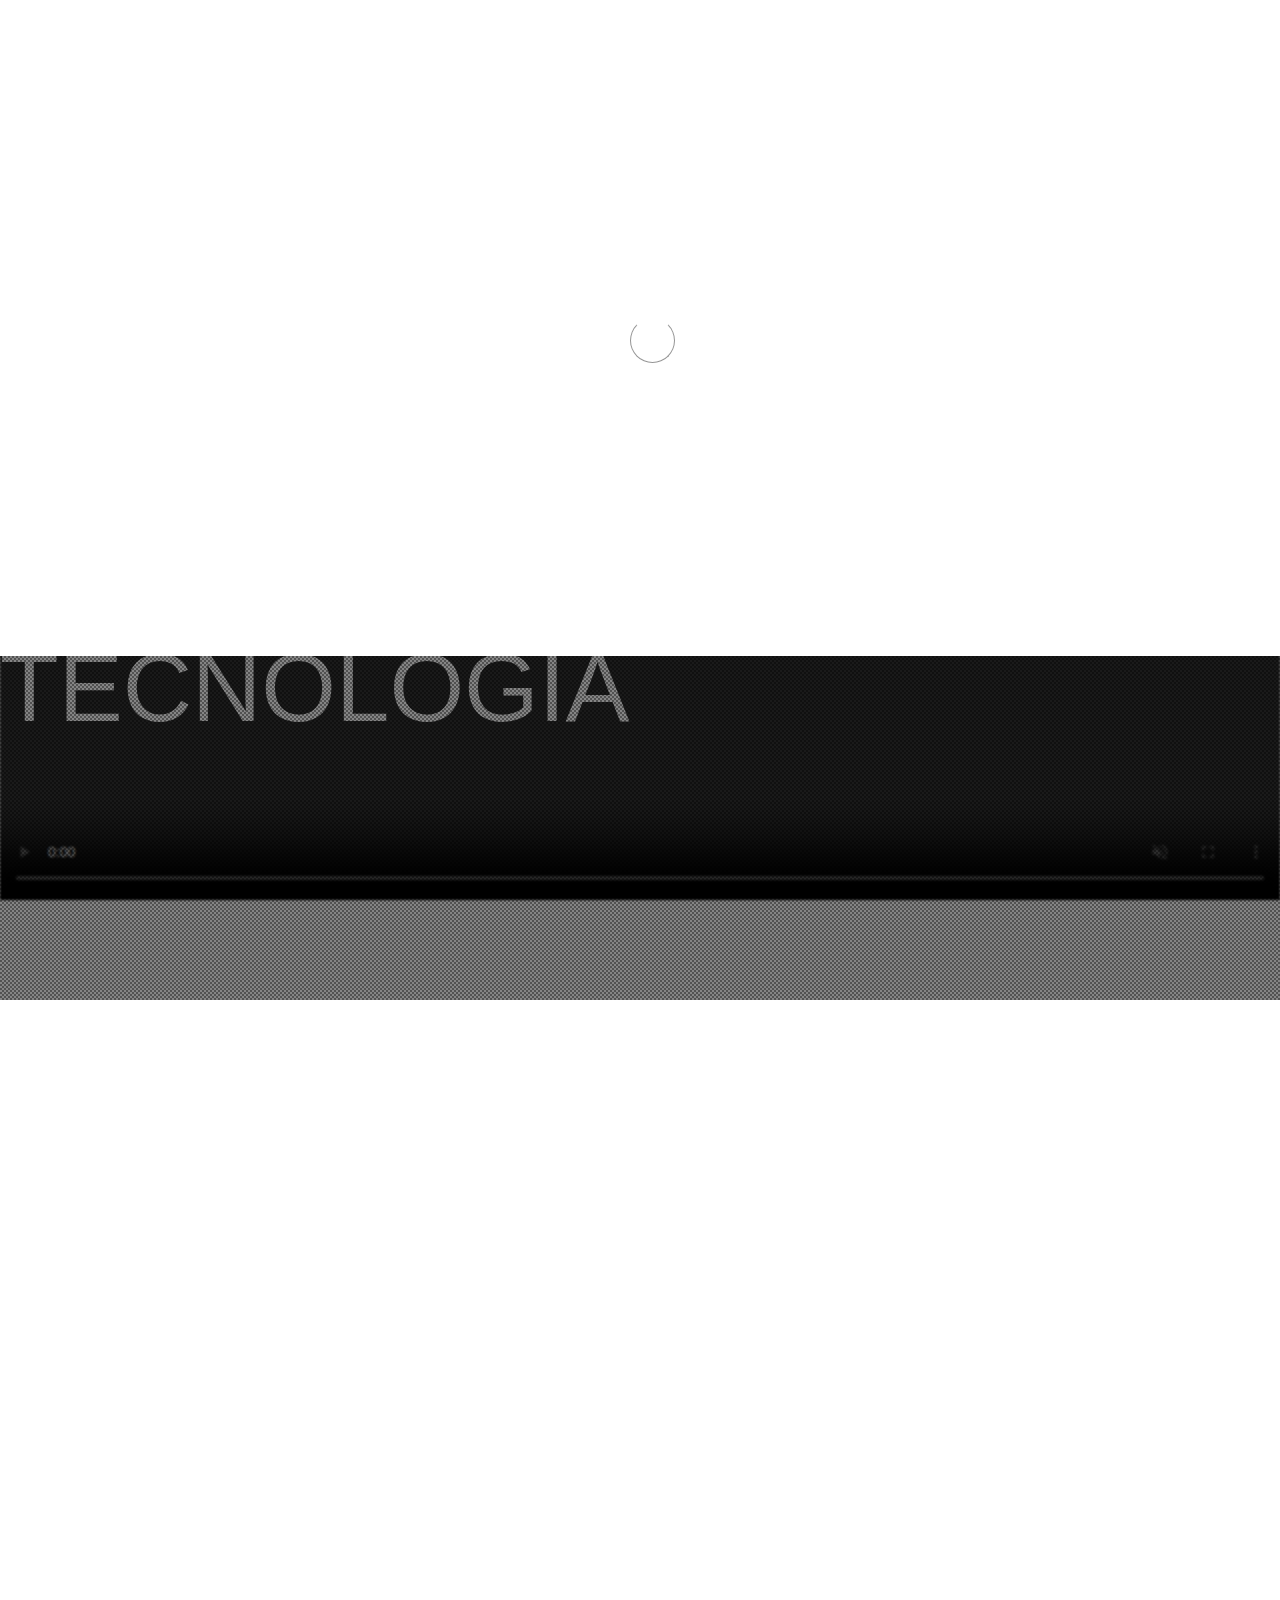
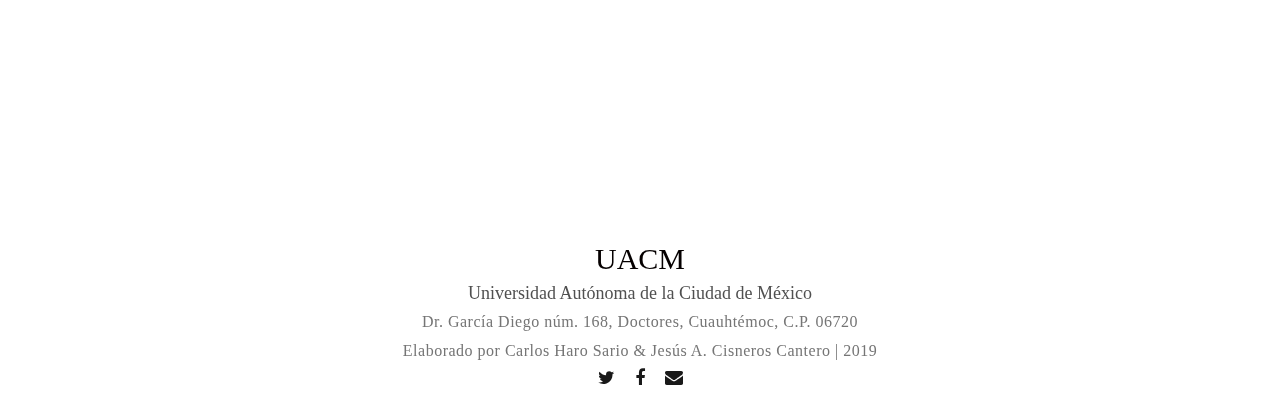
==== index.html @ d878ea9f "first commit" ====
<!DOCTYPE html>
<html lang="es">

<head>
     <title>Colegio de Ciencia y Tecnología</title>
     <!--
UACM | COLEGIO DE CIENCIA Y TECNOLOGÍA
-->
     <meta charset="UTF-8">
     <meta http-equiv="X-UA-Compatible" content="IE=Edge">
     <meta name="description" content="">
     <meta name="keywords" content="">
     <meta name="author" content="">
     <meta name="viewport" content="width=device-width, initial-scale=1, maximum-scale=1">
     <link rel="shortcut icon" href="imagenes/index/icon_uacm1.png" type="image/x-icon">
     <!-------------------------- MAIN CSS --------------------------->
   
     <link rel="stylesheet" href="css/font-awesome.min.css">
     <link rel="stylesheet" href="css/magnific-popup.css">
     <link rel="stylesheet" href="css/owl.theme.css">
     <link rel="stylesheet" href="css/owl.carousel.css">
     <link rel="stylesheet" href="css/estilo.css">
     <link rel="stylesheet" href="css/animacion.css">


</head>

<body>

     <!------------------------ PRE - CARGAR  -------------------------------------->
     <div class="preloader">
          <div class="spinner">
               <span class="sk-inner-circle"></span>
          </div>
     </div>
     <!------------------------ MENU --------------------------------------------->

     <div class="navbar custom-navbar navbar-fixed-top" role="navigation">
          <nav id='cssmenu'>
               <div class="#"><a href="https://www.uacm.edu.mx/"><img src="imagenes/index/logo18.png" class="logo"
                              alt="Portal - Universidad Autónoma de la Cuidad de México"
                              alt="Portal - Universidad Autónoma de la Cuidad de México"
                              title="Portal - UACM (Universidad Autónoma de la Cuidad de México)"></a></div>
               <div id="head-mobile"></div>
               <div class="button"></div>
               <ul>
                    <li><a href='profesores/profesores_investigadores.html'>Profesores - Investigadores</a>
                         <ul>
                              <li><a href='profesores/profesores_avisos.html'>Avisos Profesores</a></li>
                              <li><a href='profesores/profesores_directorio.html'>Directorio de Profesores -
                                        Investigadores</a></li>
                              <li><a href='profesores/profesores_productos_investigacion.html'>Productos de
                                        Investigación</a></li>
                              <li><a href='profesores/profesores_an_sabatico.html'>Año Sabático</a>
                              </li>
                              <li><a href='profesores/profesores_proyectos_investigacion.html'>Proyectos de
                                        Investigación</a>
                                   <ul>
                                        <li><a
                                                  href='profesores/profesores_proyectos_investigacion_convocatoria.html'>Convocatoria</a>
                                        </li>
                                        <li><a href='profesores/profesores_proyectos_investigacion_com_inves.html'>Comisión
                                                  de Investigación</a></li>
                                   </ul>
                              </li>
                              <li><a href='profesores/profesores_seguimiento_requisiciones.html'>Seguimiento a
                                        Requisiciones</a></li>
                              <li><a href='profesores/profesores_control_incidencias.html'>Control de Incidencias</a>
                              </li>
                              <li><a href='profesores/profesores_planes_estudio.html'>Revisión de planes de estudio</a>
                              </li>

                              
                         </ul>
                    </li>
                    <li><a href='estudiantes/estudiantes.html'>Estudiantes</a>
                         <ul>
                              <li><a href='estudiantes/estudiantes_avisos.html'>Avisos Estudiantes</a></li>
                              <li><a href='estudiantes/estudiantes_bec_apoy_extern.html'>Becas y Apoyos Externos</a>
                              </li>
                              <li><a href='estudiantes/estudiantes_titulacion.html'>Oferta Académica y Titulación</a>
                              </li>
                              <li><a href='estudiantes/estudiantes_material_didactico.html'>Material Didáctico</a></li>
                              <li><a href='estudiantes/estudiantes_egresados.html'>Egresados</a></li>
                              
                         </ul>
                    </li>
                    <li><a href='laboratorios/laboratorios.html'>Laboratorios</a>
                         <ul>
                              <li><a href='laboratorios/laboratorios_lab_docencia.html'>Laboratorios de Docencia</a>
                                   <ul>
                                        <li><a href='laboratorios/laboratorios_lab_fisica.html'>Laboratorios de
                                                  Física</a></li>
                                        <li><a href='laboratorios/laboratorios_lab_electronica.html'>Laboratorios de
                                                  Electrónica</a></li>
                                        <li><a href='laboratorios/laboratorios_lab_potencia.html'>Laboratorios de
                                                  Potencia</a></li>
                                        <li><a href='laboratorios/laboratorios_lab_informatica.html'>Laboratorios de
                                                  Informática</a></li>
                                   </ul>
                              </li>
                              <li><a href='laboratorios/laboratorios_lab_investigacion.html'>Laboratorios de
                                        Investigación</a>
                                   <ul>
                                        <li><a href='laboratorios/laboratorios_lab_genomicas.html'>Laboratorio de
                                                  Genómicas</a></li>
                                        <li><a href='laboratorios/laboratorios_lab_lacytes.html'>LACYTES</a></li>
                                        <li><a href='laboratorios/laboratorios_lab_laceci.html'>LACECI</a></li>
                                        <li><a href='laboratorios/laboratorios_lab_liidet.html'>LIIDET</a></li>
                                   </ul>
                              </li>
                         </ul>
                    </li>
                    <li>
                         <a href='quienes_somos/quienes_somos.html'>Quiénes Somos</a>
                         <ul>
                              <li><a href='quienes_somos/quienes_somos_marco_normativo.html'>Marco Normativo</a></li>
                              <li><a href='quienes_somos/quienes_somos_mision_vision.html'>Misión y Visión</a> </li>
                              <li><a href='quienes_somos/quienes_somos_dir_personal.html'>Directorio del Personal</a>
                              </li>
                              <li><a href='quienes_somos/quienes_somos_dir_cue_colegiado.html'>Directorio Cuerpos
                                        Colegiados</a></li>
                              <li><a href='quienes_somos/quienes_somos_quejas_sugerencias.html'>Quejas y Sugerencias</a>
                              </li>
                         </ul>
                    </li>
                    <div class="#"><a href="index.html"><img src="imagenes/index/logo_ccyt.png" class="logo_1"
                                   alt="Colegio de Ciencia y Tecnología" title="Colegio de Ciencia y Tecnología"></a>
                    </div>
               </ul>
          </nav>
     </div>

     <!---------------------------  INICIO ------------------------------->
     <section id="home" class="parallax-section">
          <div class="overlay"></div>
          <div class="container">
               <div class="row">
                    <div class="col-md-8 col-sm-12">
                         <div class="home-text">
                              <h1>COLEGIO DE CIENCIA Y TECNOLOGÍA</h1>
                         </div>
                    </div>
               </div>
          </div>
          <!--------------------------- VIDEO ---------------------------------->
          <video controls="" autoplay="" loop="" muted>
               <source src="videos/video2.mp4" type="video/mp4">
          </video>
     </section>
     <!---------------------------- TEXTO DE INDEX ----------------------------->
      <section id="about" class="parallax-section">
          <div class="container">
               <div class="row">
                    <div class="col-md-offset-1 col-md-10 col-sm-12">
                         <div class="about-info wow fadeInDown">
                             <h4 class="texto-index"> colocar texto colocar texto colocar texto colocar texto colocar texto colocar texto colocar texto colocar texto colocar texto colocar texto colocar texto colocar texto colocar texto colocar texto colocar texto</h4>
                         </div>
                    </div>
               </div>
          </div>
     </section>
         
     <!------------------------------------CONTENIDO ----------------------------->
     <section id="about" class="parallax-section">
          <div class="container">
               <div class="row">
                    <div class="col-md-offset-1 col-md-10 col-sm-12">
                         <div class="about-info wow fadeInDown">
                              <h3>CONTENIDO</h3>
                         </div>
                    </div>
               </div>
          </div>
     </section>
     <!------------------------------ ACERCA DE ---------------------------->

     <section id="project" class="parallax-section">
          <div class="container">
               <div class="row">
                    <div class="col-md-6 col-sm-6">
                         <!-- PROYECTO - INDEX -->
                         <div class="project-item-index wow fadeInDown ">
                              <a href="profesores/profesores_investigadores.html" class="#">
                                   <img src="imagenes/index/profesores.jpg" class="img-responsive-index"
                                        alt='Profesores - Investigadores'>
                                   <div class="project-index-overlay">
                                        <div class="project-info-index ">
                                             <h1>PROFESORES - INVESTIGADORES</h1>
                                        </div>
                                   </div>
                              </a>
                         </div>
                    </div>
                    <div class="col-md-6 col-sm-6">
                         <!-- PROYECTO - INDEX -->
                         <div class="project-item-index wow fadeInDown">
                              <a href="estudiantes/estudiantes.html" class="#">
                                   <img src="imagenes/index/estudiantes%203.jpg" class="img-responsive-index"
                                        alt="Estudiantes">
                                   <div class="project-index-overlay">
                                        <div class="project-info-index">
                                             <h1>ESTUDIANTES</h1>
                                        </div>
                                   </div>
                              </a>
                         </div>
                    </div>
                    <div class="col-md-6 col-sm-6">
                         <!-- PROYECTO - INDEX -->
                         <div class="project-item-index wow fadeInDown">
                              <a href="laboratorios/laboratorios.html" class="#">
                                   <img src="imagenes/index/laboratorio.jpg" class="img-responsive-index"
                                        alt="Laboratorios">
                                   <div class="project-index-overlay">
                                        <div class="project-info-index">
                                             <h1>LABORATORIOS</h1>
                                        </div>
                                   </div>
                              </a>
                         </div>
                    </div>
                    <div class="col-md-6 col-sm-6">
                         <!-- PROYECTO - INDEX -->
                         <div class="project-item-index  wow fadeInDown">
                              <a href="quienes_somos/quienes_somos.html" class="#">
                                   <img src="imagenes/index/organigrama.jpg" class="img-responsive-index"
                                        alt="Quiénes Somos">
                                   <div class="project-index-overlay">
                                        <div class="project-info-index">
                                             <h1>QUIÉNES SOMOS</h1>
                                        </div>
                                   </div>
                              </a>
                         </div>
                    </div>
               </div>
          </div>
     </section>
     <!---------------------- PIE DE PÁGINA ------------------------------>
     <footer class="color">
          <div class="container">
               <div class="row">
                    <h2>UACM</h2>
                    <h4>Universidad Autónoma de la Ciudad de México</h4>
                    <p>Dr. García Diego núm. 168, Doctores, Cuauhtémoc, C.P. 06720</p>
                    <p>Elaborado por Carlos Haro Sario & Jesús A. Cisneros Cantero | 2019</p>
                    <ul class="social-icon">
                         <li><a href="#" class="fa fa-twitter"></a></li>
                         <li><a href="https://www.facebook.com/ccyt.uacm/?__tn__=%2Cd%2CP-R&eid=ARB09OcXYRcNojYkQAzhkKOhfVl5RZ08W2X7XYceBXdRLfbN1ild8maael0T4HmEfZ2f-0VzKKIxqeJH"
                                   class="fa fa-facebook"></a></li>
                         <li><a href='quienes_somos/quienes_somos_quejas_sugerencias.html'
                              class="fa fa-envelope"></a></li>

                    </ul>
               </div>
          </div>
     </footer>
     <!-- SCRIPTS -->
    <script src="js/jquery.js"></script>
     
    
    
     <script src="js/bootstrap.min.js"></script>
     <script src="js/jquery.parallax.js"></script>
     <script src="js/owl.carousel.min.js"></script>
     <script src="js/jquery.magnific-popup.min.js"></script>
     <script src="js/magnific-popup-options.js"></script>
     <script src="js/modernizr.custom.js"></script>
     <script src="js/smoothscroll.js"></script>
     <script src="js/custom.js"></script>
     <script src="js/menu.js"></script>
     <script src="js/wow.min.js"></script>
     <script src="js/main.js"></script>

</body>

</html>
---- css/estilo.css ----
**********************


UACM | COLEGIO DE CIENCIA Y TECNOLOGÍA


***************************/

@import url('https://fonts.googleapis.com/css?family=Source+Sans+Pro:200,300,400,700');
 
body {
    background: #ffffff;
    font-family: 'Source Sans Pro', sans-serif;
    overflow-x: hidden;
}

html,
body {
    width: 100%;
    height: 100%;
}

/*---------------------------------------
  TIPOGRAFÍA
-----------------------------------------*/
h1,
h2,
h3,
h4,
h5,
h6 {
    font-weight: 300;
}

h1 {
    font-size: 40px;
    font-weight: 200;
    line-height: 50px;
}

h2 {
    font-size: 30px;
    line-height: 40px;
    margin-top: 0;
}

h3 {
    font-size: 20px;
    font-weight: bold;
    line-height: 32px;
}

h4 {
    color: #505050;
    font-size: 18px;
    line-height: 28px;
}

p {
    color: #757575;
    font-size: 16px;
    font-weight: 300;
    line-height: 29px;
    letter-spacing: 0.5px;
}

/*---------------------------------------
  GENERAL
-----------------------------------------*/
html {
    -webkit-font-smoothing: antialiased;
}

* {
    -webkit-box-sizing: border-box;
    box-sizing: border-box;
}

*:before,
*:after {
    -webkit-box-sizing: border-box;
    box-sizing: border-box;
}

/*---------------------------------------
  SCROLL
-----------------------------------------*/
/**Scroll tamaño**/
::-webkit-scrollbar {
    width: 13px;
    height: 6px;
}

/**Scroll puntero y color**/
::-webkit-scrollbar-thumb {
    cursor: pointer;
    background: #363732;
}

/*
.section-title {
    position: relative;
    padding-bottom: 22px;
}
*/
/**seccion fijo**/
.parallax-section {
    background-attachment: fixed !important;
    background-size: cover !important;
}

/**Fondo de bloque**/
#parallax-section,
#about,
#project,
#team,
#contact,
footer {
    background: #ffffff;
}

/**Fondo de bloque**/
#about-info1,
#about1 {
    background: #ffffff;
}

/**bloque margenes**/
#about,
#team,
#contact {
    padding-top: 0px;
    padding-bottom: 20px;
    text-align: center;
}


/*---------------------------------------
  PRE - CARGAR
-----------------------------------------*/
/**cargar**/
.preloader {
    position: fixed;
    top: 0;
    left: 0;
    width: 100%;
    height: 100%;
    z-index: 99999;
    /*cubre un elemento a  otro*/
    display: flex;
    /*caja flexibele*/
    flex-flow: row nowrap;
    justify-content: center;
    align-items: center;
    background: none repeat scroll 0 0 #ffffff;
}

.spinner {
    border: 1px solid transparent;
    border-radius: 5px;
    position: relative;
}

/**antes  de cargar **/
.spinner:before {
    content: '';
    box-sizing: border-box;
    position: absolute;
    top: 50%;
    left: 50%;
    width: 45px;
    height: 45px;
    margin-top: -10px;
    margin-left: -10px;
    border-radius: 50%;
    border: 1px solid #959595;
    border-top-color: #ffffff;
    animation: spinner .9s linear infinite;

}

/**rotar circulo cuando carga**/
-webkit-@keyframes spinner {
    to {

        transform: rotate(360deg);
    }
}

@keyframes spinner {
    to {
        transform: rotate(360deg);
    }
}

/*---------------------------------------
  MENU
-----------------------------------------*/

/*grosor de menu*/
.custom-navbar {
    margin-bottom: 0;
    background-color: #5A0000;
    padding: 9px 0;
    
}

* {
    margin: 0;
    padding: 0;
    text-decoration: none;
}

/**caja de submenu**/
header {
    position: relative;
    width: 100%;
    background: #333;
}

/**Logo UACM**/
.logo {
    position: relative;
    z-index: 123;
    padding: 1px;
    font: 18px;
    color: #5A0000;
    float: left;
    width: 13%;
}

/**Logo COLEGIO**/
.logo_1 {
    position: relative;
    z-index: 123;
    padding: 1px;
    font: 18px;
    color: #5A0000;
    float: left;
    width: 15%;

}

/**tamaño del logo menu**/
nav {
    position: relative;
    width: 950px;
    margin: 0 auto;
}

/**menu**/
#cssmenu,
#cssmenu ul,
#cssmenu ul li,
#cssmenu ul li a,
#cssmenu #head-mobile {
    border: 0;
    list-style: none;
    /*permite definir de golpe todos los parámetros*/
    line-height: 1;
    display: block;
    /*dividir y bloquear*/
    position: relative;
    /*acomodar*/
    -webkit-box-sizing: border-box;
    -moz-box-sizing: border-box;
    box-sizing: border-box
}

#cssmenu:after,
#cssmenu > ul:after {
    content: ".";
    display: block;
    clear: both;
    visibility: hidden;
    line-height: 0;
    height: 0;
}

#cssmenu #head-mobile {
    display: none;
}

/**cajon menu de logo y texto **/
#cssmenu {
    font-family: sans-serif;
    background: #5A0000;

}

#cssmenu > ul > li {
    float: left;

}
/**texto del menu**/
#cssmenu > ul > li > a {
    padding: 25px;
    /*tamaño cajon menu bloques */
    font-size: 12px;
    /*Tamaño de letra */
    letter-spacing: 1px;
    /*Espacio despues de letra*/
    text-decoration: none;
    color: #ddd;
    font-weight: 600;
    /*grosor de letra*/
    font-family: sans-serif;
}

#cssmenu > ul > li:hover > a,
#cssmenu ul li.active a {
    color: #fff;
}

/*bloque submenu*/
#cssmenu > ul > li:hover,
#cssmenu ul li.active:hover,
#cssmenu ul li.active,
#cssmenu ul li.has-sub.active:hover {
    background: #7a242f !important;
     border-radius: 10px 10px 0 0;
    /*animacion al desplazar submenu*/
    -webkit-transition: background .3s ease;
    -ms-transition: background .3s ease;
    transition: background .3s ease;
}

#cssmenu > ul > li.has-sub > a {
    padding-right: 30px;/*separacion entre caja texto*/
    padding-top: 35px;/*texto desplazar hacia abajo*/

}
#cssmenu > ul > li.has-sub:hover > a:before {
     top: 20px;
    height: 0
}
#cssmenu ul ul {
    position: absolute;
    left: -9999px;
}
/*animacion al desplazar submenu*/
#cssmenu ul ul li {
    height: 0;
    -webkit-transition: all .25s ease;
    -ms-transition: all .25s ease;
    background: #7c242f;
    transition: all .25s ease;
}

#cssmenu ul ul li:hover {}

#cssmenu li:hover > ul {
    left: auto;
}

#cssmenu li:hover > ul > li {
    height: 35px
        /*anchura del submenu*/
}

#cssmenu ul ul ul {
    margin-left: 100%;
    top: 0;
}
/*bloques submenus*/
#cssmenu ul ul li a {
    border-bottom: 1px solid rgba(150, 150, 150, 0.15);
    padding: 11px 12px;
    width: 255px;
    /*tamaño de cuadro submenu*/
    font-size: 12px;
    text-decoration: none;
    color: #ddd;
    font-weight: 400;
    /*grosor de letra submenu*/
}
#cssmenu ul ul li:last-child > a,
#cssmenu ul ul li.last-item > a {
    border-bottom: 0;
}
#cssmenu ul ul li:hover > a,
#cssmenu ul ul li a:hover {
    color: #fff;
}

/*submenu icono abrir más hrizontal*/
#cssmenu ul ul li.has-sub > a:after {
    position: absolute;
    top: 16px;
    right: 11px;
    width: 8px;
    height: 2px;
    display: block;
    background: #ddd;
    content: ''
}
/*submenu icono abrir más vertical*/
#cssmenu ul ul li.has-sub > a:before {
    position: absolute;
    top: 13px;
    right: 14px;
    display: block;
    width: 2px;
    height: 8px;
    background: #ddd;
    content: '';
    -webkit-transition: all .25s ease;
    -ms-transition: all .25s ease;
    transition: all .25s ease;
}

#cssmenu ul ul > li.has-sub:hover > a:before {
    top: 17px;
    height: 0;
}
#cssmenu ul ul li.has-sub:hover,
#cssmenu ul li.has-sub ul li.has-sub ul li:hover {
    background: #363636;
}
#cssmenu ul li ul li:hover,
#cssmenu ul li ul li:hover {
    background: #363636;
}

#cssmenu ul ul ul li.active a {
    border-left: 1px solid #333;
}

#cssmenu > ul > li.has-sub > ul > li.active > a,
#cssmenu > ul ul > li.has-sub > ul > li.active > a {
    border-top: 1px solid #333;
}
@media screen and (max-width:1000px) {
.logo {
/*top: 1%;
left: 40%;
width: 140px;
height: 140%;
text-align: center;
float: none;
*/
text-align: center;
float: none;
position:static;
}
.logo_1 {
top: -1%;
left: 40%;
width: 140px;
height: 140%;
text-align: center;
float: none;
position:static;
    }
}
@media screen and (max-width:768px) {
.logo {
/*top: -2%;
bottom: 12px;
left: 40%;
width: 135px;
height: 140%;
text-align: center;
*/

top: -9%;
left: -2%;
width: 125px;
height: 140%;
position:static;
}
.logo_1 {   
/*top: -1%;
left: 40%;
width: 140px;
height: 140%;
text-align: center;
float: none;
*/
position: static;
text-align: center;
float: none;
}
/*grosor de menu*/
.custom-navbar {
    padding: 13px 0px 0px 0px;
 }
}
@media only screen and (max-width : 460px) {
.logo {
top: -9%;
left: -2%;
width: 125px;
height: 140%;
position:static;
}
.logo_1 {
position:static;
text-align: center;
float: none;

}
}
@media screen and (max-width:1012px) {
    .logo {
top: -1%;
left: 40%;
width: 140px;
height: 140%;
text-align: center;
float: none;
position:static;
}
.logo_1 {
top: -1%;
left: 40%;
width: 160px;
height: 140%;
text-align: center;
float: none;
position:static;
}
  
    nav {
        width: 100%;
    }

    #cssmenu {
        width: 100%;
    }

    #cssmenu ul {
        width: 100%;
        display: none;
    }

    #cssmenu ul li {
        width: 100%;
        border-top: 1px solid #444;
    }

    #cssmenu ul li:hover {
        background: #363636;
    }

    #cssmenu ul ul li,
    #cssmenu li:hover > ul > li {
        height: auto;
    }

    #cssmenu ul li a,
    #cssmenu ul ul li a {
        width: 100%;
        border-bottom: 0;
    }

    #cssmenu > ul > li {
        float: none;
    }

    #cssmenu ul ul li a {
        padding-left: 25px;
    }

    #cssmenu ul ul li {
        background: #333 !important;
    }

    #cssmenu ul ul li:hover {
        background: #363636 !important;
    }

    #cssmenu ul ul ul li a {
        padding-left: 35px;
    }

    #cssmenu ul ul li a {
        color: #ddd;
        background: none;
    }

    #cssmenu ul ul li:hover > a,
    #cssmenu ul ul li.active > a {
        color: #fff;
    }

    #cssmenu ul ul,
    #cssmenu ul ul ul {
        position: relative;
        left: 0;
        width: 100%;
        margin: 0;
        text-align: left;
    }

    #cssmenu > ul > li.has-sub > a:after,
    #cssmenu > ul > li.has-sub > a:before,
    #cssmenu ul ul > li.has-sub > a:after,
    #cssmenu ul ul > li.has-sub > a:before {
        display: none;
    }

    #cssmenu #head-mobile {
        display: none;
        padding: 23px;
        color: #ddd;
        font-size: 12px;
        font-weight: 700;
    }

    .button {
        width: 55px;
        height: 46px;
        position: absolute;
        right: 0;
        top: 0;
        cursor: pointer;
        z-index: 123;
    }

    .button:after {
        position: absolute;
        top: 35px;
        right: 20px;
        display: block;
        height: 15px;
        width: 40px;
        border-top: 4px solid #dddddd;
        border-bottom: 4px solid #dddddd;
        content: ''
    }
    .button:before {
        -webkit-transition: all .3s ease;
        -ms-transition: all .3s ease;
        transition: all .3s ease;
        position: absolute;
        top: 23px;
        right: 20px;
        display: block;
        height: 3px;
        width: 40px;
        background: #ddd;
        content: ''
    }

    .button.menu-opened:after {
        -webkit-transition: all .3s ease;
        -ms-transition: all .3s ease;
        transition: all .3s ease;
        top: 23px;
        border: 0;
        height: 2px;
        width: 19px;
        background: #fff;
        -webkit-transform: rotate(45deg);
        -moz-transform: rotate(45deg);
        -ms-transform: rotate(45deg);
        -o-transform: rotate(45deg);
        transform: rotate(45deg);
    }

    .button.menu-opened:before {
        top: 23px;
        background: #fff;
        width: 19px;
        -webkit-transform: rotate(-45deg);
        -moz-transform: rotate(-45deg);
        -ms-transform: rotate(-45deg);
        -o-transform: rotate(-45deg);
        transform: rotate(-45deg);
    }

    #cssmenu .submenu-button {
        position: absolute;
        z-index: 20;
        right: 0;
        top: 0;
        display: block;
        border-left: 1px solid #444;
        height: 66px;
        width: 96px;
        cursor: pointer;
        background-color:#7c242f; /*#C82C2C;*/
    }

    #cssmenu .submenu-button.submenu-opened {
        background: #262626;
    }

    #cssmenu ul ul .submenu-button {
        height: 36px;
        width: 60px;
    }

    #cssmenu .submenu-button:after {
        position: absolute;
        top: 28px;
        right: 46px;
        width: 8px;
        height: 2px;
        display: block;
        background: #ddd;
        content: ''
    }

    #cssmenu ul ul .submenu-button:after {
        top: 15px;
        right: 25px;
    }

    #cssmenu .submenu-button.submenu-opened:after {
        background: #fff;
    }

    #cssmenu .submenu-button:before {
        position: absolute;
        top: 25px;
        right: 49px;
        display: block;
        width: 2px;
        height: 8px;
        background: #ddd;
        content: ''
    }

    #cssmenu ul ul .submenu-button:before {
        top: 12px;
        right: 28px;
    }

    #cssmenu .submenu-button.submenu-opened:before {
        display: none;
    }

    #cssmenu ul ul ul li.active a {
        border-left: none;
    }

    #cssmenu > ul > li.has-sub > ul > li.active > a,
    #cssmenu > ul ul > li.has-sub > ul > li.active > a {
        border-top: none
    }
}

/*---------------------------------------
  INICIO     | Video
-----------------------------------------*/
#home {
    display: -webkit-box;
    display: -webkit-flex;
    display: -ms-flexbox;
    display: flex;
    -webkit-box-align: center;
    -webkit-align-items: center;
    -ms-flex-align: center;
    align-items: center;
    height: 100vh;
    position: relative;
    padding-top: 10em;
}

#home h1 {
       color: #ffffff;
    font-size: 6em;
    line-height: 1.2em;
  font-family: 'Source Sans Pro', sans-serif;
}



#home .overlay {
    position: absolute;
    top: 0;
    right: 0;
    bottom: 0;
    left: 0;
    width: 100%;
    height: 100%;
    background: url(../videos/textura.png) repeat center center rgba(0, 0, 0, 0.477);
}

#home video {
    position: fixed;
    top: 50%;
    left: 50%;
    min-width: 100%;
    min-height: 100%;
    width: auto;
    height: auto;
    z-index: -100;
    transform: translateX(-50%) translateY(-50%);
    background-size: cover;
    transition: 1s opacity;
    /*filter: grayscale(75%);*/
    filter: blur(0.8px);
    /*filter: hue-rotate(45deg);*/
    /*filter: brightness(70%);*/
    /*filter:saturate(2);*/
}

/*---------------------------------------
  TEXTO INDEX
-----------------------------------------*/
.texto-index{
    color: #1a1a1a;
    font-size: 22px;
    margin-bottom: -20px;
    text-indent: inherit;
}

/*---------------------------------------
  ACERCA DE
-----------------------------------------*/
#project {
    margin-top: -1px;

}

#about {
    padding-top: 100px;
    padding-bottom: 100px;
}

.about-info h3 {
    font-size: 30px;
    letter-spacing: 12px;
    text-transform: uppercase;
    margin: 0;
}

.about-info1 h3 {
    font-size: 30px;
    letter-spacing: 5px;
    text-transform: uppercase;
    margin: 0;
}

#about1 {
    padding-top: 150px;
    padding-bottom: 100px;
    text-align: center;
}

.about-info1 h4 {
    font-size: 20px;
    letter-spacing: 4px;
    text-transform: uppercase;
    font-weight: bold;
    margin-top: 30px;
}


/*---------------------------------------
  PROYECTO
-----------------------------------------*/


.project-item {
    overflow: hidden;
    position: relative;
    margin-bottom: 25px;
    padding: 0;
    vertical-align: middle;
    text-align: center;
    border-radius: 4px;
    border: 1px solid #8A5353;


}

.project-overlay {
    background: rgba(0, 0, 0, 0.5);
    position: absolute;
    width: 100%;
    height: 100%;
    top: 0;
    right: 0;
    bottom: 0;
    left: 0;
    opacity: 0;
    -webkit-transition: all ease-in-out 0.4s;
    transition: all ease-in-out 0.4s;
}

.project-info {
    padding: 13em 0;


}

.project-item img {
    -webkit-transition: all ease-in-out 0.4s;
    transition: all ease-in-out 0.4s;

}

.project-item:hover img {
    transform: scale(1.1);

}

.project-overlay h1 {
    color: #ffffff;
    margin: 0;
}

.project-overlay h3 {
    color: #d9d9d9;
    font-size: 14px;
    letter-spacing: 0.2px;
    margin-top: 0;
}

.project-item:hover .project-overlay {
    opacity: 1;
}

/*---------------------------------------
  PIE DE PÁGINA
-----------------------------------------*/

footer {
    padding-top: 100px;
    padding-bottom: 12px;
    color: #050000;
}

footer p {
    padding-top: 12px;
    position: relative;
    padding: 0;
    margin: 0;
    text-align: center;
}

footer h2 {
    padding-top: 12px;
    position: relative;
    padding: 0;
    margin: 0;
    text-align: center;
}

footer h4 {
    padding-top: 12px;
    position: relative;
    padding: 0;
    margin: 0;
    text-align: center;
}

footer a {
    color: #757575;
}

footer .copyright-text {
    padding-top: 42px;
}



/*---------------------------------------
  SOCIAL ICONOS
-----------------------------------------*/

.social-icon {
    position: relative;
    padding: 0;
    margin: 0;
    text-align: center;
}

.social-icon li {
    display: inline-block;
    list-style: none;
}

.social-icon li a {
    border-radius: 100%;
    color: #191919;
    cursor: pointer;
    font-size: 18px;
    text-decoration: none;
    -webkit-transition: all ease-in-out 0.3s;
    transition: all ease-in-out 0.3s;
    text-align: center;
    position: relative;
    margin: 4px 8px 0 8px;

}

.social-icon li a:hover {
    -webkit-transform: scale(1.2);
    transform: scale(1.2);
}

/*---------------------------------------
  Boton Arriba
-----------------------------------------*/

.contenido {
    width: 500px;
    margin: 20px auto;
    text-align: justify;
    z-index: 1;
}

.contenido p {
    margin-bottom: 1em;
    z-index: 1;
}


.ir-arriba {
    display: none;
    padding: 20px;
    background: #721825;
    font-size: 20px;
    color: #fff;
    cursor: pointer;
    position: fixed;
    bottom: 20px;
    right: 6px;
    border-radius: 100px 100px 100px 100px;
z-index: 1;
}

/********** Animacion del boton ir arriba******************/
.parpadea {

    animation-name: parpadeo;
    transform: translateY(-7px);
    animation-duration: 1.9s;
    animation-timing-function: linear;
    animation-iteration-count: infinite;

    -webkit-animation-name: parpadeo;
    -webkit-animation-duration: 1.9s;
    -webkit-animation-timing-function: linear;
    -webkit-animation-iteration-count: infinite;
}

@-moz-keyframes parpadeo {
    0% {
        opacity: 1.1;
    }

    50% {
        opacity: 0.8;
        transform: rotate(-25deg);
    }

    100% {
        opacity: 1.1;
    }
}

@-webkit-keyframes parpadeo {
    0% {
        opacity: 1.1;
    }

    50% {
        opacity: 0.8;
        transform: rotate(-25deg);
    }

    100% {
        opacity: 1.1;
    }
}

@keyframes parpadeo {
    0% {
        opacity: 1.1;
    }

    50% {
        opacity: 0.8;
        transform: rotate(-25deg);
    }

    100% {
        opacity: 1.1;
    }


}


/**********************************
icono-boton
**********************************/
@font-face {
    font-family: 'icomoon';
    src: url('fonts/icomoon.eot?ayw2mk');
    src: url('fonts/icomoon.eot?ayw2mk#iefix') format('embedded-opentype'),
        url('fonts/icomoon.ttf?ayw2mk') format('truetype'),
        url('fonts/icomoon.woff?ayw2mk') format('woff'),
        url('fonts/icomoon.svg?ayw2mk#icomoon') format('svg');
    font-weight: normal;
    font-style: normal;
}

[class^="icon-"],
[class*=" icon-"] {
    /* use !important to prevent issues with browser extensions that change fonts */
    font-family: 'icomoon' !important;
    speak: none;
    font-style: normal;
    font-weight: normal;
    font-variant: normal;
    text-transform: none;
    line-height: 1;

    /* Better Font Rendering =========== */
    -webkit-font-smoothing: antialiased;
    -moz-osx-font-smoothing: grayscale;
}

.icon-droplet:before {
    content: "\e90b";
}

.icon-circle-up:before {
    content: "\ea41";
}




/*---------------------------------------
  MOVIL RESPONSIVO
-----------------------------------------*/

@media (max-width: 992px) {
    #home h1 {
        font-size: 4em;
        line-height: normal;
        font-family: 'Source Sans Pro', sans-serif;
    }
}

@media (max-width: 980px) {
    h1 {
        font-size: 30px;
        line-height: inherit;
    }

    #home {
        padding-top: 0em;
    }

    #about {
        padding-top: 120px;
        padding-bottom: 100px;
    }

    .project-info {
        padding: 4em 0;
    }

    footer {
        text-align: center;
    }

    footer .social-icon {
        margin-top: 32px;
    }
}
@media (max-width: 770px) {
    #home h1 {
        font-size: 3.5em;
        font-family: 'Source Sans Pro', sans-serif;
    }


}

@media (max-width: 767px) {
    .custom-navbar {
        padding: 10px 0;
    }

    .custom-navbar .nav li a {
        display: inline-block;
        line-height: 15px;
        margin-bottom: 0;
    }

    .custom-navbar .nav li:last-child a {
        margin-bottom: 5px;

    }

    .project-info {
        padding: 10em 0;
    }

    .footer-info {
        padding: 22px 0 22px 0;
    }

}

@media (max-width: 580px) {
    h1 {
        font-size: 26px;
    }

    #home {
        height: 100vh;
    }

    .about-info h3 {
        font-size: 12px;
        letter-spacing: 6px;
    }

    .project-info {
        padding: 5em 0;
    }


}
---- css/animacion.css ----
@charset "UTF-8";
.animated{-webkit-animation-duration:1s;animation-duration:1s;-webkit-animation-fill-mode:both;animation-fill-mode:both}
.animated.infinite{-webkit-animation-iteration-count:infinite;animation-iteration-count:infinite}
.animated.hinge{-webkit-animation-duration:2s;animation-duration:2s}
@-webkit-keyframes bounce{
0%,100%,20%,50%{-webkit-transform:translateY(0);transform:translateY(0)}
60%{-webkit-transform:translateY(-15px);transform:translateY(-15px)}
}
@keyframes bounce{
0%,100%,20%,50%,80%{-webkit-transform:translateY(0);-ms-transform:translateY(0);transform:translateY(0)}
40%{-webkit-transform:translateY(-30px);-ms-transform:translateY(-30px);transform:translateY(-30px)}
60%{-webkit-transform:translateY(-15px);-ms-transform:translateY(-15px);transform:translateY(-15px)}
}
.bounce{-webkit-animation-name:bounce;animation-name:bounce}
@-webkit-keyframes flash{
0%,100%,50%{opacity:1}
25%,75%{opacity:0}
}
@keyframes flash{
0%,100%,50%{opacity:1}
25%,75%{opacity:0}
}
.flash{-webkit-animation-name:flash;animation-name:flash}
@-webkit-keyframes pulse{
0%{-webkit-transform:scale(1);transform:scale(1)}
50%{-webkit-transform:scale(1.1);transform:scale(1.1)}
100%{-webkit-transform:scale(1);transform:scale(1)}
}
@keyframes pulse{
0%{-webkit-transform:scale(1);-ms-transform:scale(1);transform:scale(1)}
50%{-webkit-transform:scale(1.1);-ms-transform:scale(1.1);transform:scale(1.1)}
100%{-webkit-transform:scale(1);-ms-transform:scale(1);transform:scale(1)}
}
.pulse{-webkit-animation-name:pulse;animation-name:pulse}
@-webkit-keyframes rubberBand{
0%{-webkit-transform:scale(1);transform:scale(1)}
30%{-webkit-transform:scaleX(1.25) scaleY(.75);transform:scaleX(1.25) scaleY(.75)}
40%{-webkit-transform:scaleX(.75) scaleY(1.25);transform:scaleX(.75) scaleY(1.25)}
60%{-webkit-transform:scaleX(1.15) scaleY(.85);transform:scaleX(1.15) scaleY(.85)}
100%{-webkit-transform:scale(1);transform:scale(1)}
}
@keyframes rubberBand{
0%{-webkit-transform:scale(1);-ms-transform:scale(1);transform:scale(1)}
30%{-webkit-transform:scaleX(1.25) scaleY(.75);-ms-transform:scaleX(1.25) scaleY(.75);transform:scaleX(1.25) scaleY(.75)}
40%{-webkit-transform:scaleX(.75) scaleY(1.25);-ms-transform:scaleX(.75) scaleY(1.25);transform:scaleX(.75) scaleY(1.25)}
60%{-webkit-transform:scaleX(1.15) scaleY(.85);-ms-transform:scaleX(1.15) scaleY(.85);transform:scaleX(1.15) scaleY(.85)}
100%{-webkit-transform:scale(1);-ms-transform:scale(1);transform:scale(1)}
}
.rubberBand{-webkit-animation-name:rubberBand;animation-name:rubberBand}
@-webkit-keyframes shake{
0%,100%{-webkit-transform:translateX(0);transform:translateX(0)}
10%,30%,50%,70%,90%{-webkit-transform:translateX(-10px);transform:translateX(-10px)}
20%,40%,60%,80%{-webkit-transform:translateX(10px);transform:translateX(10px)}
}
@keyframes shake{
0%,100%{-webkit-transform:translateX(0);-ms-transform:translateX(0);transform:translateX(0)}
10%,30%,50%,70%,90%{-webkit-transform:translateX(-10px);-ms-transform:translateX(-10px);transform:translateX(-10px)}
20%,40%,60%,80%{-webkit-transform:translateX(10px);-ms-transform:translateX(10px);transform:translateX(10px)}
}
.shake{-webkit-animation-name:shake;animation-name:shake}
@-webkit-keyframes swing{
20%{-webkit-transform:rotate(15deg);transform:rotate(15deg)}
40%{-webkit-transform:rotate(-10deg);transform:rotate(-10deg)}
60%{-webkit-transform:rotate(5deg);transform:rotate(5deg)}
80%{-webkit-transform:rotate(-5deg);transform:rotate(-5deg)}
100%{-webkit-transform:rotate(0);transform:rotate(0)}
}
@keyframes swing{
20%{-webkit-transform:rotate(15deg);-ms-transform:rotate(15deg);transform:rotate(15deg)}
40%{-webkit-transform:rotate(-10deg);-ms-transform:rotate(-10deg);transform:rotate(-10deg)}
60%{-webkit-transform:rotate(5deg);-ms-transform:rotate(5deg);transform:rotate(5deg)}
80%{-webkit-transform:rotate(-5deg);-ms-transform:rotate(-5deg);transform:rotate(-5deg)}
100%{-webkit-transform:rotate(0);-ms-transform:rotate(0);transform:rotate(0)}
}
.swing{-webkit-transform-origin:top center;-ms-transform-origin:top center;transform-origin:top center;-webkit-animation-name:swing;animation-name:swing}
@-webkit-keyframes tada{
0%{-webkit-transform:scale(1);transform:scale(1)}
10%,20%{-webkit-transform:scale(.9) rotate(-3deg);transform:scale(.9) rotate(-3deg)}
30%,50%,70%,90%{-webkit-transform:scale(1.1) rotate(3deg);transform:scale(1.1) rotate(3deg)}
40%,60%,80%{-webkit-transform:scale(1.1) rotate(-3deg);transform:scale(1.1) rotate(-3deg)}
100%{-webkit-transform:scale(1) rotate(0);transform:scale(1) rotate(0)}
}
@keyframes tada{
0%{-webkit-transform:scale(1);-ms-transform:scale(1);transform:scale(1)}
10%,20%{-webkit-transform:scale(.9) rotate(-3deg);-ms-transform:scale(.9) rotate(-3deg);transform:scale(.9) rotate(-3deg)}
30%,50%,70%,90%{-webkit-transform:scale(1.1) rotate(3deg);-ms-transform:scale(1.1) rotate(3deg);transform:scale(1.1) rotate(3deg)}
40%,60%,80%{-webkit-transform:scale(1.1) rotate(-3deg);-ms-transform:scale(1.1) rotate(-3deg);transform:scale(1.1) rotate(-3deg)}
100%{-webkit-transform:scale(1) rotate(0);-ms-transform:scale(1) rotate(0);transform:scale(1) rotate(0)}
}
.tada{-webkit-animation-name:tada;animation-name:tada}
@-webkit-keyframes wobble{
0%{-webkit-transform:translateX(0);transform:translateX(0)}
15%{-webkit-transform:translateX(-25%) rotate(-5deg);transform:translateX(-25%) rotate(-5deg)}
30%{-webkit-transform:translateX(20%) rotate(3deg);transform:translateX(20%) rotate(3deg)}
45%{-webkit-transform:translateX(-15%) rotate(-3deg);transform:translateX(-15%) rotate(-3deg)}
60%{-webkit-transform:translateX(10%) rotate(2deg);transform:translateX(10%) rotate(2deg)}
75%{-webkit-transform:translateX(-5%) rotate(-1deg);transform:translateX(-5%) rotate(-1deg)}
100%{-webkit-transform:translateX(0);transform:translateX(0)}
}
@keyframes wobble{
0%{-webkit-transform:translateX(0);-ms-transform:translateX(0);transform:translateX(0)}
15%{-webkit-transform:translateX(-25%) rotate(-5deg);-ms-transform:translateX(-25%) rotate(-5deg);transform:translateX(-25%) rotate(-5deg)}
30%{-webkit-transform:translateX(20%) rotate(3deg);-ms-transform:translateX(20%) rotate(3deg);transform:translateX(20%) rotate(3deg)}
45%{-webkit-transform:translateX(-15%) rotate(-3deg);-ms-transform:translateX(-15%) rotate(-3deg);transform:translateX(-15%) rotate(-3deg)}
60%{-webkit-transform:translateX(10%) rotate(2deg);-ms-transform:translateX(10%) rotate(2deg);transform:translateX(10%) rotate(2deg)}
75%{-webkit-transform:translateX(-5%) rotate(-1deg);-ms-transform:translateX(-5%) rotate(-1deg);transform:translateX(-5%) rotate(-1deg)}
100%{-webkit-transform:translateX(0);-ms-transform:translateX(0);transform:translateX(0)}
}
.wobble{-webkit-animation-name:wobble;animation-name:wobble}
@-webkit-keyframes bounceIn{
0%{opacity:0;-webkit-transform:scale(.3);transform:scale(.3)}
50%{opacity:1;-webkit-transform:scale(1.05);transform:scale(1.05)}
70%{-webkit-transform:scale(.9);transform:scale(.9)}
100%{opacity:1;-webkit-transform:scale(1);transform:scale(1)}
}
@keyframes bounceIn{
0%{opacity:0;-webkit-transform:scale(.3);-ms-transform:scale(.3);transform:scale(.3)}
50%{opacity:1;-webkit-transform:scale(1.05);-ms-transform:scale(1.05);transform:scale(1.05)}
70%{-webkit-transform:scale(.9);-ms-transform:scale(.9);transform:scale(.9)}
100%{opacity:1;-webkit-transform:scale(1);-ms-transform:scale(1);transform:scale(1)}
}
.bounceIn{-webkit-animation-name:bounceIn;animation-name:bounceIn}
@-webkit-keyframes bounceInDown{
0%{opacity:0;-webkit-transform:translateY(-2000px);transform:translateY(-2000px)}
60%{opacity:1;-webkit-transform:translateY(30px);transform:translateY(30px)}
80%{-webkit-transform:translateY(-10px);transform:translateY(-10px)}
100%{-webkit-transform:translateY(0);transform:translateY(0)}
}
@keyframes bounceInDown{
0%{opacity:0;-webkit-transform:translateY(-2000px);-ms-transform:translateY(-2000px);transform:translateY(-2000px)}
60%{opacity:1;-webkit-transform:translateY(30px);-ms-transform:translateY(30px);transform:translateY(30px)}
80%{-webkit-transform:translateY(-10px);-ms-transform:translateY(-10px);transform:translateY(-10px)}
100%{-webkit-transform:translateY(0);-ms-transform:translateY(0);transform:translateY(0)}
}
.bounceInDown{-webkit-animation-name:bounceInDown;animation-name:bounceInDown}
@-webkit-keyframes bounceInLeft{
0%{opacity:0;-webkit-transform:translateX(-2000px);transform:translateX(-2000px)}
60%{opacity:1;-webkit-transform:translateX(30px);transform:translateX(30px)}
80%{-webkit-transform:translateX(-10px);transform:translateX(-10px)}
100%{-webkit-transform:translateX(0);transform:translateX(0)}
}
@keyframes bounceInLeft{
0%{opacity:0;-webkit-transform:translateX(-2000px);-ms-transform:translateX(-2000px);transform:translateX(-2000px)}
60%{opacity:1;-webkit-transform:translateX(30px);-ms-transform:translateX(30px);transform:translateX(30px)}
80%{-webkit-transform:translateX(-10px);-ms-transform:translateX(-10px);transform:translateX(-10px)}
100%{-webkit-transform:translateX(0);-ms-transform:translateX(0);transform:translateX(0)}
}
.bounceInLeft{-webkit-animation-name:bounceInLeft;animation-name:bounceInLeft}
@-webkit-keyframes bounceInRight{
0%{opacity:0;-webkit-transform:translateX(2000px);transform:translateX(2000px)}
60%{opacity:1;-webkit-transform:translateX(-30px);transform:translateX(-30px)}
80%{-webkit-transform:translateX(10px);transform:translateX(10px)}
100%{-webkit-transform:translateX(0);transform:translateX(0)}
}
@keyframes bounceInRight{
0%{opacity:0;-webkit-transform:translateX(2000px);-ms-transform:translateX(2000px);transform:translateX(2000px)}
60%{opacity:1;-webkit-transform:translateX(-30px);-ms-transform:translateX(-30px);transform:translateX(-30px)}
80%{-webkit-transform:translateX(10px);-ms-transform:translateX(10px);transform:translateX(10px)}
100%{-webkit-transform:translateX(0);-ms-transform:translateX(0);transform:translateX(0)}
}
.bounceInRight{-webkit-animation-name:bounceInRight;animation-name:bounceInRight}
@-webkit-keyframes bounceInUp{
0%{opacity:0;-webkit-transform:translateY(2000px);transform:translateY(2000px)}
60%{opacity:1;-webkit-transform:translateY(-30px);transform:translateY(-30px)}
80%{-webkit-transform:translateY(10px);transform:translateY(10px)}
100%{-webkit-transform:translateY(0);transform:translateY(0)}
}
@keyframes bounceInUp{
0%{opacity:0;-webkit-transform:translateY(2000px);-ms-transform:translateY(2000px);transform:translateY(2000px)}
60%{opacity:1;-webkit-transform:translateY(-30px);-ms-transform:translateY(-30px);transform:translateY(-30px)}
80%{-webkit-transform:translateY(10px);-ms-transform:translateY(10px);transform:translateY(10px)}
100%{-webkit-transform:translateY(0);-ms-transform:translateY(0);transform:translateY(0)}
}
.bounceInUp{-webkit-animation-name:bounceInUp;animation-name:bounceInUp}
@-webkit-keyframes bounceOut{
0%{-webkit-transform:scale(1);transform:scale(1)}
25%{-webkit-transform:scale(.95);transform:scale(.95)}
50%{opacity:1;-webkit-transform:scale(1.1);transform:scale(1.1)}
100%{opacity:0;-webkit-transform:scale(.3);transform:scale(.3)}
}
@keyframes bounceOut{
0%{-webkit-transform:scale(1);-ms-transform:scale(1);transform:scale(1)}
25%{-webkit-transform:scale(.95);-ms-transform:scale(.95);transform:scale(.95)}
50%{opacity:1;-webkit-transform:scale(1.1);-ms-transform:scale(1.1);transform:scale(1.1)}
100%{opacity:0;-webkit-transform:scale(.3);-ms-transform:scale(.3);transform:scale(.3)}
}
.bounceOut{-webkit-animation-name:bounceOut;animation-name:bounceOut}
@-webkit-keyframes bounceOutDown{
0%{-webkit-transform:translateY(0);transform:translateY(0)}
20%{opacity:1;-webkit-transform:translateY(-20px);transform:translateY(-20px)}
100%{opacity:0;-webkit-transform:translateY(2000px);transform:translateY(2000px)}
}
@keyframes bounceOutDown{
0%{-webkit-transform:translateY(0);-ms-transform:translateY(0);transform:translateY(0)}
20%{opacity:1;-webkit-transform:translateY(-20px);-ms-transform:translateY(-20px);transform:translateY(-20px)}
100%{opacity:0;-webkit-transform:translateY(2000px);-ms-transform:translateY(2000px);transform:translateY(2000px)}
}
.bounceOutDown{-webkit-animation-name:bounceOutDown;animation-name:bounceOutDown}
@-webkit-keyframes bounceOutLeft{
0%{-webkit-transform:translateX(0);transform:translateX(0)}
20%{opacity:1;-webkit-transform:translateX(20px);transform:translateX(20px)}
100%{opacity:0;-webkit-transform:translateX(-2000px);transform:translateX(-2000px)}
}
@keyframes bounceOutLeft{
0%{-webkit-transform:translateX(0);-ms-transform:translateX(0);transform:translateX(0)}
20%{opacity:1;-webkit-transform:translateX(20px);-ms-transform:translateX(20px);transform:translateX(20px)}
100%{opacity:0;-webkit-transform:translateX(-2000px);-ms-transform:translateX(-2000px);transform:translateX(-2000px)}
}
.bounceOutLeft{-webkit-animation-name:bounceOutLeft;animation-name:bounceOutLeft}
@-webkit-keyframes bounceOutRight{
0%{-webkit-transform:translateX(0);transform:translateX(0)}
20%{opacity:1;-webkit-transform:translateX(-20px);transform:translateX(-20px)}
100%{opacity:0;-webkit-transform:translateX(2000px);transform:translateX(2000px)}
}
@keyframes bounceOutRight{
0%{-webkit-transform:translateX(0);-ms-transform:translateX(0);transform:translateX(0)}
20%{opacity:1;-webkit-transform:translateX(-20px);-ms-transform:translateX(-20px);transform:translateX(-20px)}
100%{opacity:0;-webkit-transform:translateX(2000px);-ms-transform:translateX(2000px);transform:translateX(2000px)}
}
.bounceOutRight{-webkit-animation-name:bounceOutRight;animation-name:bounceOutRight}
@-webkit-keyframes bounceOutUp{
0%{-webkit-transform:translateY(0);transform:translateY(0)}
20%{opacity:1;-webkit-transform:translateY(20px);transform:translateY(20px)}
100%{opacity:0;-webkit-transform:translateY(-2000px);transform:translateY(-2000px)}
}
@keyframes bounceOutUp{
0%{-webkit-transform:translateY(0);-ms-transform:translateY(0);transform:translateY(0)}
20%{opacity:1;-webkit-transform:translateY(20px);-ms-transform:translateY(20px);transform:translateY(20px)}
100%{opacity:0;-webkit-transform:translateY(-2000px);-ms-transform:translateY(-2000px);transform:translateY(-2000px)}
}
.bounceOutUp{-webkit-animation-name:bounceOutUp;animation-name:bounceOutUp}
@-webkit-keyframes fadeIn{
0%{opacity:0}
100%{opacity:1}
}
@keyframes fadeIn{
0%{opacity:0}
100%{opacity:1}
}
.fadeIn{-webkit-animation-name:fadeIn;animation-name:fadeIn}
@-webkit-keyframes fadeInDown{
0%{opacity:0;-webkit-transform:translateY(-20px);transform:translateY(-20px)}
100%{opacity:1;-webkit-transform:translateY(0);transform:translateY(0)}
}
@keyframes fadeInDown{
0%{opacity:0;-webkit-transform:translateY(-20px);-ms-transform:translateY(-20px);transform:translateY(-20px)}
100%{opacity:1;-webkit-transform:translateY(0);-ms-transform:translateY(0);transform:translateY(0)}
}
.fadeInDown{-webkit-animation-name:fadeInDown;animation-name:fadeInDown}
@-webkit-keyframes fadeInDownBig{
0%{opacity:0;-webkit-transform:translateY(-2000px);transform:translateY(-2000px)}
100%{opacity:1;-webkit-transform:translateY(0);transform:translateY(0)}
}
@keyframes fadeInDownBig{
0%{opacity:0;-webkit-transform:translateY(-2000px);-ms-transform:translateY(-2000px);transform:translateY(-2000px)}
100%{opacity:1;-webkit-transform:translateY(0);-ms-transform:translateY(0);transform:translateY(0)}
}
.fadeInDownBig{-webkit-animation-name:fadeInDownBig;animation-name:fadeInDownBig}
@-webkit-keyframes fadeInLeft{
0%{opacity:0;-webkit-transform:translateX(-20px);transform:translateX(-20px)}
100%{opacity:1;-webkit-transform:translateX(0);transform:translateX(0)}
}
@keyframes fadeInLeft{
0%{opacity:0;-webkit-transform:translateX(-20px);-ms-transform:translateX(-20px);transform:translateX(-20px)}
100%{opacity:1;-webkit-transform:translateX(0);-ms-transform:translateX(0);transform:translateX(0)}
}
.fadeInLeft{-webkit-animation-name:fadeInLeft;animation-name:fadeInLeft}
@-webkit-keyframes fadeInLeftBig{
0%{opacity:0;-webkit-transform:translateX(-2000px);transform:translateX(-2000px)}
100%{opacity:1;-webkit-transform:translateX(0);transform:translateX(0)}
}
@keyframes fadeInLeftBig{
0%{opacity:0;-webkit-transform:translateX(-2000px);-ms-transform:translateX(-2000px);transform:translateX(-2000px)}
100%{opacity:1;-webkit-transform:translateX(0);-ms-transform:translateX(0);transform:translateX(0)}
}
.fadeInLeftBig{-webkit-animation-name:fadeInLeftBig;animation-name:fadeInLeftBig}
@-webkit-keyframes fadeInRight{
0%{opacity:0;-webkit-transform:translateX(20px);transform:translateX(20px)}
100%{opacity:1;-webkit-transform:translateX(0);transform:translateX(0)}
}
@keyframes fadeInRight{
0%{opacity:0;-webkit-transform:translateX(20px);-ms-transform:translateX(20px);transform:translateX(20px)}
100%{opacity:1;-webkit-transform:translateX(0);-ms-transform:translateX(0);transform:translateX(0)}
}
.fadeInRight{-webkit-animation-name:fadeInRight;animation-name:fadeInRight}
@-webkit-keyframes fadeInRightBig{
0%{opacity:0;-webkit-transform:translateX(2000px);transform:translateX(2000px)}
100%{opacity:1;-webkit-transform:translateX(0);transform:translateX(0)}
}
@keyframes fadeInRightBig{
0%{opacity:0;-webkit-transform:translateX(2000px);-ms-transform:translateX(2000px);transform:translateX(2000px)}
100%{opacity:1;-webkit-transform:translateX(0);-ms-transform:translateX(0);transform:translateX(0)}
}
.fadeInRightBig{-webkit-animation-name:fadeInRightBig;animation-name:fadeInRightBig}
@-webkit-keyframes fadeInUp{
0%{opacity:0;-webkit-transform:translateY(20px);transform:translateY(20px)}
100%{opacity:1;-webkit-transform:translateY(0);transform:translateY(0)}
}
@keyframes fadeInUp{
0%{opacity:0;-webkit-transform:translateY(20px);-ms-transform:translateY(20px);transform:translateY(20px)}
100%{opacity:1;-webkit-transform:translateY(0);-ms-transform:translateY(0);transform:translateY(0)}
}
.fadeInUp{-webkit-animation-name:fadeInUp;animation-name:fadeInUp}
@-webkit-keyframes fadeInUpBig{
0%{opacity:0;-webkit-transform:translateY(2000px);transform:translateY(2000px)}
100%{opacity:1;-webkit-transform:translateY(0);transform:translateY(0)}
}
@keyframes fadeInUpBig{
0%{opacity:0;-webkit-transform:translateY(2000px);-ms-transform:translateY(2000px);transform:translateY(2000px)}
100%{opacity:1;-webkit-transform:translateY(0);-ms-transform:translateY(0);transform:translateY(0)}
}
.fadeInUpBig{-webkit-animation-name:fadeInUpBig;animation-name:fadeInUpBig}
@-webkit-keyframes fadeOut{
0%{opacity:1}
100%{opacity:0}
}
@keyframes fadeOut{
0%{opacity:1}
100%{opacity:0}
}
.fadeOut{-webkit-animation-name:fadeOut;animation-name:fadeOut}
@-webkit-keyframes fadeOutDown{
0%{opacity:1;-webkit-transform:translateY(0);transform:translateY(0)}
100%{opacity:0;-webkit-transform:translateY(20px);transform:translateY(20px)}
}
@keyframes fadeOutDown{
0%{opacity:1;-webkit-transform:translateY(0);-ms-transform:translateY(0);transform:translateY(0)}
100%{opacity:0;-webkit-transform:translateY(20px);-ms-transform:translateY(20px);transform:translateY(20px)}
}
.fadeOutDown{-webkit-animation-name:fadeOutDown;animation-name:fadeOutDown}
@-webkit-keyframes fadeOutDownBig{
0%{opacity:1;-webkit-transform:translateY(0);transform:translateY(0)}
100%{opacity:0;-webkit-transform:translateY(2000px);transform:translateY(2000px)}
}
@keyframes fadeOutDownBig{
0%{opacity:1;-webkit-transform:translateY(0);-ms-transform:translateY(0);transform:translateY(0)}
100%{opacity:0;-webkit-transform:translateY(2000px);-ms-transform:translateY(2000px);transform:translateY(2000px)}
}
.fadeOutDownBig{-webkit-animation-name:fadeOutDownBig;animation-name:fadeOutDownBig}
@-webkit-keyframes fadeOutLeft{
0%{opacity:1;-webkit-transform:translateX(0);transform:translateX(0)}
100%{opacity:0;-webkit-transform:translateX(-20px);transform:translateX(-20px)}
}
@keyframes fadeOutLeft{
0%{opacity:1;-webkit-transform:translateX(0);-ms-transform:translateX(0);transform:translateX(0)}
100%{opacity:0;-webkit-transform:translateX(-20px);-ms-transform:translateX(-20px);transform:translateX(-20px)}
}
.fadeOutLeft{-webkit-animation-name:fadeOutLeft;animation-name:fadeOutLeft}
@-webkit-keyframes fadeOutLeftBig{
0%{opacity:1;-webkit-transform:translateX(0);transform:translateX(0)}
100%{opacity:0;-webkit-transform:translateX(-2000px);transform:translateX(-2000px)}
}
@keyframes fadeOutLeftBig{
0%{opacity:1;-webkit-transform:translateX(0);-ms-transform:translateX(0);transform:translateX(0)}
100%{opacity:0;-webkit-transform:translateX(-2000px);-ms-transform:translateX(-2000px);transform:translateX(-2000px)}
}
.fadeOutLeftBig{-webkit-animation-name:fadeOutLeftBig;animation-name:fadeOutLeftBig}
@-webkit-keyframes fadeOutRight{
0%{opacity:1;-webkit-transform:translateX(0);transform:translateX(0)}
100%{opacity:0;-webkit-transform:translateX(20px);transform:translateX(20px)}
}
@keyframes fadeOutRight{
0%{opacity:1;-webkit-transform:translateX(0);-ms-transform:translateX(0);transform:translateX(0)}
100%{opacity:0;-webkit-transform:translateX(20px);-ms-transform:translateX(20px);transform:translateX(20px)}
}
.fadeOutRight{-webkit-animation-name:fadeOutRight;animation-name:fadeOutRight}
@-webkit-keyframes fadeOutRightBig{
0%{opacity:1;-webkit-transform:translateX(0);transform:translateX(0)}
100%{opacity:0;-webkit-transform:translateX(2000px);transform:translateX(2000px)}
}
@keyframes fadeOutRightBig{
0%{opacity:1;-webkit-transform:translateX(0);-ms-transform:translateX(0);transform:translateX(0)}
100%{opacity:0;-webkit-transform:translateX(2000px);-ms-transform:translateX(2000px);transform:translateX(2000px)}
}
.fadeOutRightBig{-webkit-animation-name:fadeOutRightBig;animation-name:fadeOutRightBig}
@-webkit-keyframes fadeOutUp{
0%{opacity:1;-webkit-transform:translateY(0);transform:translateY(0)}
100%{opacity:0;-webkit-transform:translateY(-20px);transform:translateY(-20px)}
}
@keyframes fadeOutUp{
0%{opacity:1;-webkit-transform:translateY(0);-ms-transform:translateY(0);transform:translateY(0)}
100%{opacity:0;-webkit-transform:translateY(-20px);-ms-transform:translateY(-20px);transform:translateY(-20px)}
}
.fadeOutUp{-webkit-animation-name:fadeOutUp;animation-name:fadeOutUp}
@-webkit-keyframes fadeOutUpBig{
0%{opacity:1;-webkit-transform:translateY(0);transform:translateY(0)}
100%{opacity:0;-webkit-transform:translateY(-2000px);transform:translateY(-2000px)}
}
@keyframes fadeOutUpBig{
0%{opacity:1;-webkit-transform:translateY(0);-ms-transform:translateY(0);transform:translateY(0)}
100%{opacity:0;-webkit-transform:translateY(-2000px);-ms-transform:translateY(-2000px);transform:translateY(-2000px)}
}
.fadeOutUpBig{-webkit-animation-name:fadeOutUpBig;animation-name:fadeOutUpBig}
@-webkit-keyframes flip{
0%{-webkit-transform:perspective(400px) translateZ(0) rotateY(0) scale(1);transform:perspective(400px) translateZ(0) rotateY(0) scale(1);-webkit-animation-timing-function:ease-out;animation-timing-function:ease-out}
40%{-webkit-transform:perspective(400px) translateZ(150px) rotateY(170deg) scale(1);transform:perspective(400px) translateZ(150px) rotateY(170deg) scale(1);-webkit-animation-timing-function:ease-out;animation-timing-function:ease-out}
50%{-webkit-transform:perspective(400px) translateZ(150px) rotateY(190deg) scale(1);transform:perspective(400px) translateZ(150px) rotateY(190deg) scale(1);-webkit-animation-timing-function:ease-in;animation-timing-function:ease-in}
80%{-webkit-transform:perspective(400px) translateZ(0) rotateY(360deg) scale(.95);transform:perspective(400px) translateZ(0) rotateY(360deg) scale(.95);-webkit-animation-timing-function:ease-in;animation-timing-function:ease-in}
100%{-webkit-transform:perspective(400px) translateZ(0) rotateY(360deg) scale(1);transform:perspective(400px) translateZ(0) rotateY(360deg) scale(1);-webkit-animation-timing-function:ease-in;animation-timing-function:ease-in}
}
@keyframes flip{
0%{-webkit-transform:perspective(400px) translateZ(0) rotateY(0) scale(1);-ms-transform:perspective(400px) translateZ(0) rotateY(0) scale(1);transform:perspective(400px) translateZ(0) rotateY(0) scale(1);-webkit-animation-timing-function:ease-out;animation-timing-function:ease-out}
40%{-webkit-transform:perspective(400px) translateZ(150px) rotateY(170deg) scale(1);-ms-transform:perspective(400px) translateZ(150px) rotateY(170deg) scale(1);transform:perspective(400px) translateZ(150px) rotateY(170deg) scale(1);-webkit-animation-timing-function:ease-out;animation-timing-function:ease-out}
50%{-webkit-transform:perspective(400px) translateZ(150px) rotateY(190deg) scale(1);-ms-transform:perspective(400px) translateZ(150px) rotateY(190deg) scale(1);transform:perspective(400px) translateZ(150px) rotateY(190deg) scale(1);-webkit-animation-timing-function:ease-in;animation-timing-function:ease-in}
80%{-webkit-transform:perspective(400px) translateZ(0) rotateY(360deg) scale(.95);-ms-transform:perspective(400px) translateZ(0) rotateY(360deg) scale(.95);transform:perspective(400px) translateZ(0) rotateY(360deg) scale(.95);-webkit-animation-timing-function:ease-in;animation-timing-function:ease-in}
100%{-webkit-transform:perspective(400px) translateZ(0) rotateY(360deg) scale(1);-ms-transform:perspective(400px) translateZ(0) rotateY(360deg) scale(1);transform:perspective(400px) translateZ(0) rotateY(360deg) scale(1);-webkit-animation-timing-function:ease-in;animation-timing-function:ease-in}
}
.animated.flip{-webkit-backface-visibility:visible;-ms-backface-visibility:visible;backface-visibility:visible;-webkit-animation-name:flip;animation-name:flip}
@-webkit-keyframes flipInX{
0%{-webkit-transform:perspective(400px) rotateX(90deg);transform:perspective(400px) rotateX(90deg);opacity:0}
40%{-webkit-transform:perspective(400px) rotateX(-10deg);transform:perspective(400px) rotateX(-10deg)}
70%{-webkit-transform:perspective(400px) rotateX(10deg);transform:perspective(400px) rotateX(10deg)}
100%{-webkit-transform:perspective(400px) rotateX(0);transform:perspective(400px) rotateX(0);opacity:1}
}
@keyframes flipInX{
0%{-webkit-transform:perspective(400px) rotateX(90deg);-ms-transform:perspective(400px) rotateX(90deg);transform:perspective(400px) rotateX(90deg);opacity:0}
40%{-webkit-transform:perspective(400px) rotateX(-10deg);-ms-transform:perspective(400px) rotateX(-10deg);transform:perspective(400px) rotateX(-10deg)}
70%{-webkit-transform:perspective(400px) rotateX(10deg);-ms-transform:perspective(400px) rotateX(10deg);transform:perspective(400px) rotateX(10deg)}
100%{-webkit-transform:perspective(400px) rotateX(0);-ms-transform:perspective(400px) rotateX(0);transform:perspective(400px) rotateX(0);opacity:1}
}
.flipInX{-webkit-backface-visibility:visible!important;-ms-backface-visibility:visible!important;backface-visibility:visible!important;-webkit-animation-name:flipInX;animation-name:flipInX}
@-webkit-keyframes flipInY{
0%{-webkit-transform:perspective(400px) rotateY(90deg);transform:perspective(400px) rotateY(90deg);opacity:0}
40%{-webkit-transform:perspective(400px) rotateY(-10deg);transform:perspective(400px) rotateY(-10deg)}
70%{-webkit-transform:perspective(400px) rotateY(10deg);transform:perspective(400px) rotateY(10deg)}
100%{-webkit-transform:perspective(400px) rotateY(0);transform:perspective(400px) rotateY(0);opacity:1}
}
@keyframes flipInY{
0%{-webkit-transform:perspective(400px) rotateY(90deg);-ms-transform:perspective(400px) rotateY(90deg);transform:perspective(400px) rotateY(90deg);opacity:0}
40%{-webkit-transform:perspective(400px) rotateY(-10deg);-ms-transform:perspective(400px) rotateY(-10deg);transform:perspective(400px) rotateY(-10deg)}
70%{-webkit-transform:perspective(400px) rotateY(10deg);-ms-transform:perspective(400px) rotateY(10deg);transform:perspective(400px) rotateY(10deg)}
100%{-webkit-transform:perspective(400px) rotateY(0);-ms-transform:perspective(400px) rotateY(0);transform:perspective(400px) rotateY(0);opacity:1}
}
.flipInY{-webkit-backface-visibility:visible!important;-ms-backface-visibility:visible!important;backface-visibility:visible!important;-webkit-animation-name:flipInY;animation-name:flipInY}
@-webkit-keyframes flipOutX{
0%{-webkit-transform:perspective(400px) rotateX(0);transform:perspective(400px) rotateX(0);opacity:1}
100%{-webkit-transform:perspective(400px) rotateX(90deg);transform:perspective(400px) rotateX(90deg);opacity:0}
}
@keyframes flipOutX{
0%{-webkit-transform:perspective(400px) rotateX(0);-ms-transform:perspective(400px) rotateX(0);transform:perspective(400px) rotateX(0);opacity:1}
100%{-webkit-transform:perspective(400px) rotateX(90deg);-ms-transform:perspective(400px) rotateX(90deg);transform:perspective(400px) rotateX(90deg);opacity:0}
}
.flipOutX{-webkit-animation-name:flipOutX;animation-name:flipOutX;-webkit-backface-visibility:visible!important;-ms-backface-visibility:visible!important;backface-visibility:visible!important}
@-webkit-keyframes flipOutY{
0%{-webkit-transform:perspective(400px) rotateY(0);transform:perspective(400px) rotateY(0);opacity:1}
100%{-webkit-transform:perspective(400px) rotateY(90deg);transform:perspective(400px) rotateY(90deg);opacity:0}
}
@keyframes flipOutY{
0%{-webkit-transform:perspective(400px) rotateY(0);-ms-transform:perspective(400px) rotateY(0);transform:perspective(400px) rotateY(0);opacity:1}
100%{-webkit-transform:perspective(400px) rotateY(90deg);-ms-transform:perspective(400px) rotateY(90deg);transform:perspective(400px) rotateY(90deg);opacity:0}
}
.flipOutY{-webkit-backface-visibility:visible!important;-ms-backface-visibility:visible!important;backface-visibility:visible!important;-webkit-animation-name:flipOutY;animation-name:flipOutY}
@-webkit-keyframes lightSpeedIn{
0%{-webkit-transform:translateX(100%) skewX(-30deg);transform:translateX(100%) skewX(-30deg);opacity:0}
60%{-webkit-transform:translateX(-20%) skewX(30deg);transform:translateX(-20%) skewX(30deg);opacity:1}
80%{-webkit-transform:translateX(0) skewX(-15deg);transform:translateX(0) skewX(-15deg);opacity:1}
100%{-webkit-transform:translateX(0) skewX(0);transform:translateX(0) skewX(0);opacity:1}
}
@keyframes lightSpeedIn{
0%{-webkit-transform:translateX(100%) skewX(-30deg);-ms-transform:translateX(100%) skewX(-30deg);transform:translateX(100%) skewX(-30deg);opacity:0}
60%{-webkit-transform:translateX(-20%) skewX(30deg);-ms-transform:translateX(-20%) skewX(30deg);transform:translateX(-20%) skewX(30deg);opacity:1}
80%{-webkit-transform:translateX(0) skewX(-15deg);-ms-transform:translateX(0) skewX(-15deg);transform:translateX(0) skewX(-15deg);opacity:1}
100%{-webkit-transform:translateX(0) skewX(0);-ms-transform:translateX(0) skewX(0);transform:translateX(0) skewX(0);opacity:1}
}
.lightSpeedIn{-webkit-animation-name:lightSpeedIn;animation-name:lightSpeedIn;-webkit-animation-timing-function:ease-out;animation-timing-function:ease-out}
@-webkit-keyframes lightSpeedOut{
0%{-webkit-transform:translateX(0) skewX(0);transform:translateX(0) skewX(0);opacity:1}
100%{-webkit-transform:translateX(100%) skewX(-30deg);transform:translateX(100%) skewX(-30deg);opacity:0}
}
@keyframes lightSpeedOut{
0%{-webkit-transform:translateX(0) skewX(0);-ms-transform:translateX(0) skewX(0);transform:translateX(0) skewX(0);opacity:1}
100%{-webkit-transform:translateX(100%) skewX(-30deg);-ms-transform:translateX(100%) skewX(-30deg);transform:translateX(100%) skewX(-30deg);opacity:0}
}
.lightSpeedOut{-webkit-animation-name:lightSpeedOut;animation-name:lightSpeedOut;-webkit-animation-timing-function:ease-in;animation-timing-function:ease-in}
@-webkit-keyframes rotateIn{
0%{-webkit-transform-origin:center center;transform-origin:center center;-webkit-transform:rotate(-200deg);transform:rotate(-200deg);opacity:0}
100%{-webkit-transform-origin:center center;transform-origin:center center;-webkit-transform:rotate(0);transform:rotate(0);opacity:1}
}
@keyframes rotateIn{
0%{-webkit-transform-origin:center center;-ms-transform-origin:center center;transform-origin:center center;-webkit-transform:rotate(-200deg);-ms-transform:rotate(-200deg);transform:rotate(-200deg);opacity:0}
100%{-webkit-transform-origin:center center;-ms-transform-origin:center center;transform-origin:center center;-webkit-transform:rotate(0);-ms-transform:rotate(0);transform:rotate(0);opacity:1}
}
.rotateIn{-webkit-animation-name:rotateIn;animation-name:rotateIn}
@-webkit-keyframes rotateInDownLeft{
0%{-webkit-transform-origin:left bottom;transform-origin:left bottom;-webkit-transform:rotate(-90deg);transform:rotate(-90deg);opacity:0}
100%{-webkit-transform-origin:left bottom;transform-origin:left bottom;-webkit-transform:rotate(0);transform:rotate(0);opacity:1}
}
@keyframes rotateInDownLeft{
0%{-webkit-transform-origin:left bottom;-ms-transform-origin:left bottom;transform-origin:left bottom;-webkit-transform:rotate(-90deg);-ms-transform:rotate(-90deg);transform:rotate(-90deg);opacity:0}
100%{-webkit-transform-origin:left bottom;-ms-transform-origin:left bottom;transform-origin:left bottom;-webkit-transform:rotate(0);-ms-transform:rotate(0);transform:rotate(0);opacity:1}
}
.rotateInDownLeft{-webkit-animation-name:rotateInDownLeft;animation-name:rotateInDownLeft}
@-webkit-keyframes rotateInDownRight{
0%{-webkit-transform-origin:right bottom;transform-origin:right bottom;-webkit-transform:rotate(90deg);transform:rotate(90deg);opacity:0}
100%{-webkit-transform-origin:right bottom;transform-origin:right bottom;-webkit-transform:rotate(0);transform:rotate(0);opacity:1}
}
@keyframes rotateInDownRight{
0%{-webkit-transform-origin:right bottom;-ms-transform-origin:right bottom;transform-origin:right bottom;-webkit-transform:rotate(90deg);-ms-transform:rotate(90deg);transform:rotate(90deg);opacity:0}
100%{-webkit-transform-origin:right bottom;-ms-transform-origin:right bottom;transform-origin:right bottom;-webkit-transform:rotate(0);-ms-transform:rotate(0);transform:rotate(0);opacity:1}
}
.rotateInDownRight{-webkit-animation-name:rotateInDownRight;animation-name:rotateInDownRight}
@-webkit-keyframes rotateInUpLeft{
0%{-webkit-transform-origin:left bottom;transform-origin:left bottom;-webkit-transform:rotate(90deg);transform:rotate(90deg);opacity:0}
100%{-webkit-transform-origin:left bottom;transform-origin:left bottom;-webkit-transform:rotate(0);transform:rotate(0);opacity:1}
}
@keyframes rotateInUpLeft{
0%{-webkit-transform-origin:left bottom;-ms-transform-origin:left bottom;transform-origin:left bottom;-webkit-transform:rotate(90deg);-ms-transform:rotate(90deg);transform:rotate(90deg);opacity:0}
100%{-webkit-transform-origin:left bottom;-ms-transform-origin:left bottom;transform-origin:left bottom;-webkit-transform:rotate(0);-ms-transform:rotate(0);transform:rotate(0);opacity:1}
}
.rotateInUpLeft{-webkit-animation-name:rotateInUpLeft;animation-name:rotateInUpLeft}
@-webkit-keyframes rotateInUpRight{
0%{-webkit-transform-origin:right bottom;transform-origin:right bottom;-webkit-transform:rotate(-90deg);transform:rotate(-90deg);opacity:0}
100%{-webkit-transform-origin:right bottom;transform-origin:right bottom;-webkit-transform:rotate(0);transform:rotate(0);opacity:1}
}
@keyframes rotateInUpRight{
0%{-webkit-transform-origin:right bottom;-ms-transform-origin:right bottom;transform-origin:right bottom;-webkit-transform:rotate(-90deg);-ms-transform:rotate(-90deg);transform:rotate(-90deg);opacity:0}
100%{-webkit-transform-origin:right bottom;-ms-transform-origin:right bottom;transform-origin:right bottom;-webkit-transform:rotate(0);-ms-transform:rotate(0);transform:rotate(0);opacity:1}
}
.rotateInUpRight{-webkit-animation-name:rotateInUpRight;animation-name:rotateInUpRight}
@-webkit-keyframes rotateOut{
0%{-webkit-transform-origin:center center;transform-origin:center center;-webkit-transform:rotate(0);transform:rotate(0);opacity:1}
100%{-webkit-transform-origin:center center;transform-origin:center center;-webkit-transform:rotate(200deg);transform:rotate(200deg);opacity:0}
}
@keyframes rotateOut{
0%{-webkit-transform-origin:center center;-ms-transform-origin:center center;transform-origin:center center;-webkit-transform:rotate(0);-ms-transform:rotate(0);transform:rotate(0);opacity:1}
100%{-webkit-transform-origin:center center;-ms-transform-origin:center center;transform-origin:center center;-webkit-transform:rotate(200deg);-ms-transform:rotate(200deg);transform:rotate(200deg);opacity:0}
}
.rotateOut{-webkit-animation-name:rotateOut;animation-name:rotateOut}
@-webkit-keyframes rotateOutDownLeft{
0%{-webkit-transform-origin:left bottom;transform-origin:left bottom;-webkit-transform:rotate(0);transform:rotate(0);opacity:1}
100%{-webkit-transform-origin:left bottom;transform-origin:left bottom;-webkit-transform:rotate(90deg);transform:rotate(90deg);opacity:0}
}
@keyframes rotateOutDownLeft{
0%{-webkit-transform-origin:left bottom;-ms-transform-origin:left bottom;transform-origin:left bottom;-webkit-transform:rotate(0);-ms-transform:rotate(0);transform:rotate(0);opacity:1}
100%{-webkit-transform-origin:left bottom;-ms-transform-origin:left bottom;transform-origin:left bottom;-webkit-transform:rotate(90deg);-ms-transform:rotate(90deg);transform:rotate(90deg);opacity:0}
}
.rotateOutDownLeft{-webkit-animation-name:rotateOutDownLeft;animation-name:rotateOutDownLeft}
@-webkit-keyframes rotateOutDownRight{
0%{-webkit-transform-origin:right bottom;transform-origin:right bottom;-webkit-transform:rotate(0);transform:rotate(0);opacity:1}
100%{-webkit-transform-origin:right bottom;transform-origin:right bottom;-webkit-transform:rotate(-90deg);transform:rotate(-90deg);opacity:0}
}
@keyframes rotateOutDownRight{
0%{-webkit-transform-origin:right bottom;-ms-transform-origin:right bottom;transform-origin:right bottom;-webkit-transform:rotate(0);-ms-transform:rotate(0);transform:rotate(0);opacity:1}
100%{-webkit-transform-origin:right bottom;-ms-transform-origin:right bottom;transform-origin:right bottom;-webkit-transform:rotate(-90deg);-ms-transform:rotate(-90deg);transform:rotate(-90deg);opacity:0}
}
.rotateOutDownRight{-webkit-animation-name:rotateOutDownRight;animation-name:rotateOutDownRight}
@-webkit-keyframes rotateOutUpLeft{
0%{-webkit-transform-origin:left bottom;transform-origin:left bottom;-webkit-transform:rotate(0);transform:rotate(0);opacity:1}
100%{-webkit-transform-origin:left bottom;transform-origin:left bottom;-webkit-transform:rotate(-90deg);transform:rotate(-90deg);opacity:0}
}
@keyframes rotateOutUpLeft{
0%{-webkit-transform-origin:left bottom;-ms-transform-origin:left bottom;transform-origin:left bottom;-webkit-transform:rotate(0);-ms-transform:rotate(0);transform:rotate(0);opacity:1}
100%{-webkit-transform-origin:left bottom;-ms-transform-origin:left bottom;transform-origin:left bottom;-webkit-transform:rotate(-90deg);-ms-transform:rotate(-90deg);transform:rotate(-90deg);opacity:0}
}
.rotateOutUpLeft{-webkit-animation-name:rotateOutUpLeft;animation-name:rotateOutUpLeft}
@-webkit-keyframes rotateOutUpRight{
0%{-webkit-transform-origin:right bottom;transform-origin:right bottom;-webkit-transform:rotate(0);transform:rotate(0);opacity:1}
100%{-webkit-transform-origin:right bottom;transform-origin:right bottom;-webkit-transform:rotate(90deg);transform:rotate(90deg);opacity:0}
}
@keyframes rotateOutUpRight{
0%{-webkit-transform-origin:right bottom;-ms-transform-origin:right bottom;transform-origin:right bottom;-webkit-transform:rotate(0);-ms-transform:rotate(0);transform:rotate(0);opacity:1}
100%{-webkit-transform-origin:right bottom;-ms-transform-origin:right bottom;transform-origin:right bottom;-webkit-transform:rotate(90deg);-ms-transform:rotate(90deg);transform:rotate(90deg);opacity:0}
}
.rotateOutUpRight{-webkit-animation-name:rotateOutUpRight;animation-name:rotateOutUpRight}
@-webkit-keyframes slideInDown{
0%{opacity:0;-webkit-transform:translateY(-2000px);transform:translateY(-2000px)}
100%{-webkit-transform:translateY(0);transform:translateY(0)}
}
@keyframes slideInDown{
0%{opacity:0;-webkit-transform:translateY(-2000px);-ms-transform:translateY(-2000px);transform:translateY(-2000px)}
100%{-webkit-transform:translateY(0);-ms-transform:translateY(0);transform:translateY(0)}
}
.slideInDown{-webkit-animation-name:slideInDown;animation-name:slideInDown}
@-webkit-keyframes slideInLeft{
0%{opacity:0;-webkit-transform:translateX(-2000px);transform:translateX(-2000px)}
100%{-webkit-transform:translateX(0);transform:translateX(0)}
}
@keyframes slideInLeft{
0%{opacity:0;-webkit-transform:translateX(-2000px);-ms-transform:translateX(-2000px);transform:translateX(-2000px)}
100%{-webkit-transform:translateX(0);-ms-transform:translateX(0);transform:translateX(0)}
}
.slideInLeft{-webkit-animation-name:slideInLeft;animation-name:slideInLeft}
@-webkit-keyframes slideInRight{
0%{opacity:0;-webkit-transform:translateX(2000px);transform:translateX(2000px)}
100%{-webkit-transform:translateX(0);transform:translateX(0)}
}
@keyframes slideInRight{
0%{opacity:0;-webkit-transform:translateX(2000px);-ms-transform:translateX(2000px);transform:translateX(2000px)}
100%{-webkit-transform:translateX(0);-ms-transform:translateX(0);transform:translateX(0)}
}
.slideInRight{-webkit-animation-name:slideInRight;animation-name:slideInRight}
@-webkit-keyframes slideOutLeft{
0%{-webkit-transform:translateX(0);transform:translateX(0)}
100%{opacity:0;-webkit-transform:translateX(-2000px);transform:translateX(-2000px)}
}
@keyframes slideOutLeft{
0%{-webkit-transform:translateX(0);-ms-transform:translateX(0);transform:translateX(0)}
100%{opacity:0;-webkit-transform:translateX(-2000px);-ms-transform:translateX(-2000px);transform:translateX(-2000px)}
}
.slideOutLeft{-webkit-animation-name:slideOutLeft;animation-name:slideOutLeft}
@-webkit-keyframes slideOutRight{
0%{-webkit-transform:translateX(0);transform:translateX(0)}
100%{opacity:0;-webkit-transform:translateX(2000px);transform:translateX(2000px)}
}
@keyframes slideOutRight{
0%{-webkit-transform:translateX(0);-ms-transform:translateX(0);transform:translateX(0)}
100%{opacity:0;-webkit-transform:translateX(2000px);-ms-transform:translateX(2000px);transform:translateX(2000px)}
}
.slideOutRight{-webkit-animation-name:slideOutRight;animation-name:slideOutRight}
@-webkit-keyframes slideOutUp{
0%{-webkit-transform:translateY(0);transform:translateY(0)}
100%{opacity:0;-webkit-transform:translateY(-2000px);transform:translateY(-2000px)}
}
@keyframes slideOutUp{
0%{-webkit-transform:translateY(0);-ms-transform:translateY(0);transform:translateY(0)}
100%{opacity:0;-webkit-transform:translateY(-2000px);-ms-transform:translateY(-2000px);transform:translateY(-2000px)}
}
.slideOutUp{-webkit-animation-name:slideOutUp;animation-name:slideOutUp}
@-webkit-keyframes slideInUp{
0%{opacity:0;-webkit-transform:translateY(2000px);transform:translateY(2000px)}
100%{opacity:1;-webkit-transform:translateY(0);transform:translateY(0)}
}
@keyframes slideInUp{
0%{opacity:0;-webkit-transform:translateY(2000px);-ms-transform:translateY(2000px);transform:translateY(2000px)}
100%{opacity:1;-webkit-transform:translateY(0);-ms-transform:translateY(0);transform:translateY(0)}
}
.slideInUp{-webkit-animation-name:slideInUp;animation-name:slideInUp}
@-webkit-keyframes slideOutDown{
0%{-webkit-transform:translateY(0);transform:translateY(0)}
100%{opacity:0;-webkit-transform:translateY(2000px);transform:translateY(2000px)}
}
@keyframes slideOutDown{
0%{-webkit-transform:translateY(0);-ms-transform:translateY(0);transform:translateY(0)}
100%{opacity:0;-webkit-transform:translateY(2000px);-ms-transform:translateY(2000px);transform:translateY(2000px)}
}
.slideOutDown{-webkit-animation-name:slideOutDown;animation-name:slideOutDown}
@-webkit-keyframes hinge{
0%{-webkit-transform:rotate(0);transform:rotate(0);-webkit-transform-origin:top left;transform-origin:top left;-webkit-animation-timing-function:ease-in-out;animation-timing-function:ease-in-out}
20%,60%{-webkit-transform:rotate(80deg);transform:rotate(80deg);-webkit-transform-origin:top left;transform-origin:top left;-webkit-animation-timing-function:ease-in-out;animation-timing-function:ease-in-out}
40%{-webkit-transform:rotate(60deg);transform:rotate(60deg);-webkit-transform-origin:top left;transform-origin:top left;-webkit-animation-timing-function:ease-in-out;animation-timing-function:ease-in-out}
80%{-webkit-transform:rotate(60deg) translateY(0);transform:rotate(60deg) translateY(0);-webkit-transform-origin:top left;transform-origin:top left;-webkit-animation-timing-function:ease-in-out;animation-timing-function:ease-in-out;opacity:1}
100%{-webkit-transform:translateY(700px);transform:translateY(700px);opacity:0}
}
@keyframes hinge{
0%{-webkit-transform:rotate(0);-ms-transform:rotate(0);transform:rotate(0);-webkit-transform-origin:top left;-ms-transform-origin:top left;transform-origin:top left;-webkit-animation-timing-function:ease-in-out;animation-timing-function:ease-in-out}
20%,60%{-webkit-transform:rotate(80deg);-ms-transform:rotate(80deg);transform:rotate(80deg);-webkit-transform-origin:top left;-ms-transform-origin:top left;transform-origin:top left;-webkit-animation-timing-function:ease-in-out;animation-timing-function:ease-in-out}
40%{-webkit-transform:rotate(60deg);-ms-transform:rotate(60deg);transform:rotate(60deg);-webkit-transform-origin:top left;-ms-transform-origin:top left;transform-origin:top left;-webkit-animation-timing-function:ease-in-out;animation-timing-function:ease-in-out}
80%{-webkit-transform:rotate(60deg) translateY(0);-ms-transform:rotate(60deg) translateY(0);transform:rotate(60deg) translateY(0);-webkit-transform-origin:top left;-ms-transform-origin:top left;transform-origin:top left;-webkit-animation-timing-function:ease-in-out;animation-timing-function:ease-in-out;opacity:1}
100%{-webkit-transform:translateY(700px);-ms-transform:translateY(700px);transform:translateY(700px);opacity:0}
}
.hinge{-webkit-animation-name:hinge;animation-name:hinge}
@-webkit-keyframes rollIn{
0%{opacity:0;-webkit-transform:translateX(-100%) rotate(-120deg);transform:translateX(-100%) rotate(-120deg)}
100%{opacity:1;-webkit-transform:translateX(0) rotate(0);transform:translateX(0) rotate(0)}
}
@keyframes rollIn{
0%{opacity:0;-webkit-transform:translateX(-100%) rotate(-120deg);-ms-transform:translateX(-100%) rotate(-120deg);transform:translateX(-100%) rotate(-120deg)}
100%{opacity:1;-webkit-transform:translateX(0) rotate(0);-ms-transform:translateX(0) rotate(0);transform:translateX(0) rotate(0)}
}
.rollIn{-webkit-animation-name:rollIn;animation-name:rollIn}
@-webkit-keyframes rollOut{
0%{opacity:1;-webkit-transform:translateX(0) rotate(0);transform:translateX(0) rotate(0)}
100%{opacity:0;-webkit-transform:translateX(100%) rotate(120deg);transform:translateX(100%) rotate(120deg)}
}
@keyframes rollOut{
0%{opacity:1;-webkit-transform:translateX(0) rotate(0);-ms-transform:translateX(0) rotate(0);transform:translateX(0) rotate(0)}
100%{opacity:0;-webkit-transform:translateX(100%) rotate(120deg);-ms-transform:translateX(100%) rotate(120deg);transform:translateX(100%) rotate(120deg)}
}
.rollOut{-webkit-animation-name:rollOut;animation-name:rollOut}
@-webkit-keyframes zoomIn{
0%{opacity:0;-webkit-transform:scale(.3);transform:scale(.3)}
50%{opacity:1}
}
@keyframes zoomIn{
0%{opacity:0;-webkit-transform:scale(.3);-ms-transform:scale(.3);transform:scale(.3)}
50%{opacity:1}
}
.zoomIn{-webkit-animation-name:zoomIn;animation-name:zoomIn}
@-webkit-keyframes zoomInDown{
0%{opacity:0;-webkit-transform:scale(.1) translateY(-2000px);transform:scale(.1) translateY(-2000px);-webkit-animation-timing-function:ease-in-out;animation-timing-function:ease-in-out}
60%{opacity:1;-webkit-transform:scale(.475) translateY(60px);transform:scale(.475) translateY(60px);-webkit-animation-timing-function:ease-out;animation-timing-function:ease-out}
}
@keyframes zoomInDown{
0%{opacity:0;-webkit-transform:scale(.1) translateY(-2000px);-ms-transform:scale(.1) translateY(-2000px);transform:scale(.1) translateY(-2000px);-webkit-animation-timing-function:ease-in-out;animation-timing-function:ease-in-out}
60%{opacity:1;-webkit-transform:scale(.475) translateY(60px);-ms-transform:scale(.475) translateY(60px);transform:scale(.475) translateY(60px);-webkit-animation-timing-function:ease-out;animation-timing-function:ease-out}
}
.zoomInDown{-webkit-animation-name:zoomInDown;animation-name:zoomInDown}
@-webkit-keyframes zoomInLeft{
0%{opacity:0;-webkit-transform:scale(.1) translateX(-2000px);transform:scale(.1) translateX(-2000px);-webkit-animation-timing-function:ease-in-out;animation-timing-function:ease-in-out}
60%{opacity:1;-webkit-transform:scale(.475) translateX(48px);transform:scale(.475) translateX(48px);-webkit-animation-timing-function:ease-out;animation-timing-function:ease-out}
}
@keyframes zoomInLeft{
0%{opacity:0;-webkit-transform:scale(.1) translateX(-2000px);-ms-transform:scale(.1) translateX(-2000px);transform:scale(.1) translateX(-2000px);-webkit-animation-timing-function:ease-in-out;animation-timing-function:ease-in-out}
60%{opacity:1;-webkit-transform:scale(.475) translateX(48px);-ms-transform:scale(.475) translateX(48px);transform:scale(.475) translateX(48px);-webkit-animation-timing-function:ease-out;animation-timing-function:ease-out}
}
.zoomInLeft{-webkit-animation-name:zoomInLeft;animation-name:zoomInLeft}
@-webkit-keyframes zoomInRight{
0%{opacity:0;-webkit-transform:scale(.1) translateX(2000px);transform:scale(.1) translateX(2000px);-webkit-animation-timing-function:ease-in-out;animation-timing-function:ease-in-out}
60%{opacity:1;-webkit-transform:scale(.475) translateX(-48px);transform:scale(.475) translateX(-48px);-webkit-animation-timing-function:ease-out;animation-timing-function:ease-out}
}
@keyframes zoomInRight{
0%{opacity:0;-webkit-transform:scale(.1) translateX(2000px);-ms-transform:scale(.1) translateX(2000px);transform:scale(.1) translateX(2000px);-webkit-animation-timing-function:ease-in-out;animation-timing-function:ease-in-out}
60%{opacity:1;-webkit-transform:scale(.475) translateX(-48px);-ms-transform:scale(.475) translateX(-48px);transform:scale(.475) translateX(-48px);-webkit-animation-timing-function:ease-out;animation-timing-function:ease-out}
}
.zoomInRight{-webkit-animation-name:zoomInRight;animation-name:zoomInRight}
@-webkit-keyframes zoomInUp{
0%{opacity:0;-webkit-transform:scale(.1) translateY(2000px);transform:scale(.1) translateY(2000px);-webkit-animation-timing-function:ease-in-out;animation-timing-function:ease-in-out}
60%{opacity:1;-webkit-transform:scale(.475) translateY(-60px);transform:scale(.475) translateY(-60px);-webkit-animation-timing-function:ease-out;animation-timing-function:ease-out}
}
@keyframes zoomInUp{
0%{opacity:0;-webkit-transform:scale(.1) translateY(2000px);-ms-transform:scale(.1) translateY(2000px);transform:scale(.1) translateY(2000px);-webkit-animation-timing-function:ease-in-out;animation-timing-function:ease-in-out}
60%{opacity:1;-webkit-transform:scale(.475) translateY(-60px);-ms-transform:scale(.475) translateY(-60px);transform:scale(.475) translateY(-60px);-webkit-animation-timing-function:ease-out;animation-timing-function:ease-out}
}
.zoomInUp{-webkit-animation-name:zoomInUp;animation-name:zoomInUp}
@-webkit-keyframes zoomOut{
0%{opacity:1;-webkit-transform:scale(1);transform:scale(1)}
50%{opacity:0;-webkit-transform:scale(.3);transform:scale(.3)}
100%{opacity:0}
}
@keyframes zoomOut{
0%{opacity:1;-webkit-transform:scale(1);-ms-transform:scale(1);transform:scale(1)}
50%{opacity:0;-webkit-transform:scale(.3);-ms-transform:scale(.3);transform:scale(.3)}
100%{opacity:0}
}
.zoomOut{-webkit-animation-name:zoomOut;animation-name:zoomOut}
@-webkit-keyframes zoomOutDown{
40%{opacity:1;-webkit-transform:scale(.475) translateY(-60px);transform:scale(.475) translateY(-60px);-webkit-animation-timing-function:linear;animation-timing-function:linear}
100%{opacity:0;-webkit-transform:scale(.1) translateY(2000px);transform:scale(.1) translateY(2000px);-webkit-transform-origin:center bottom;transform-origin:center bottom}
}
@keyframes zoomOutDown{
40%{opacity:1;-webkit-transform:scale(.475) translateY(-60px);-ms-transform:scale(.475) translateY(-60px);transform:scale(.475) translateY(-60px);-webkit-animation-timing-function:linear;animation-timing-function:linear}
100%{opacity:0;-webkit-transform:scale(.1) translateY(2000px);-ms-transform:scale(.1) translateY(2000px);transform:scale(.1) translateY(2000px);-webkit-transform-origin:center bottom;-ms-transform-origin:center bottom;transform-origin:center bottom}
}
.zoomOutDown{-webkit-animation-name:zoomOutDown;animation-name:zoomOutDown}
@-webkit-keyframes zoomOutLeft{
40%{opacity:1;-webkit-transform:scale(.475) translateX(42px);transform:scale(.475) translateX(42px);-webkit-animation-timing-function:linear;animation-timing-function:linear}
100%{opacity:0;-webkit-transform:scale(.1) translateX(-2000px);transform:scale(.1) translateX(-2000px);-webkit-transform-origin:left center;transform-origin:left center}
}
@keyframes zoomOutLeft{
40%{opacity:1;-webkit-transform:scale(.475) translateX(42px);-ms-transform:scale(.475) translateX(42px);transform:scale(.475) translateX(42px);-webkit-animation-timing-function:linear;animation-timing-function:linear}
100%{opacity:0;-webkit-transform:scale(.1) translateX(-2000px);-ms-transform:scale(.1) translateX(-2000px);transform:scale(.1) translateX(-2000px);-webkit-transform-origin:left center;-ms-transform-origin:left center;transform-origin:left center}
}
.zoomOutLeft{-webkit-animation-name:zoomOutLeft;animation-name:zoomOutLeft}
@-webkit-keyframes zoomOutRight{
40%{opacity:1;-webkit-transform:scale(.475) translateX(-42px);transform:scale(.475) translateX(-42px);-webkit-animation-timing-function:linear;animation-timing-function:linear}
100%{opacity:0;-webkit-transform:scale(.1) translateX(2000px);transform:scale(.1) translateX(2000px);-webkit-transform-origin:right center;transform-origin:right center}
}
@keyframes zoomOutRight{
40%{opacity:1;-webkit-transform:scale(.475) translateX(-42px);-ms-transform:scale(.475) translateX(-42px);transform:scale(.475) translateX(-42px);-webkit-animation-timing-function:linear;animation-timing-function:linear}
100%{opacity:0;-webkit-transform:scale(.1) translateX(2000px);-ms-transform:scale(.1) translateX(2000px);transform:scale(.1) translateX(2000px);-webkit-transform-origin:right center;-ms-transform-origin:right center;transform-origin:right center}
}
.zoomOutRight{-webkit-animation-name:zoomOutRight;animation-name:zoomOutRight}
@-webkit-keyframes zoomOutUp{
40%{opacity:1;-webkit-transform:scale(.475) translateY(60px);transform:scale(.475) translateY(60px);-webkit-animation-timing-function:linear;animation-timing-function:linear}
100%{opacity:0;-webkit-transform:scale(.1) translateY(-2000px);transform:scale(.1) translateY(-2000px);-webkit-transform-origin:center top;transform-origin:center top}
}
@keyframes zoomOutUp{
40%{opacity:1;-webkit-transform:scale(.475) translateY(60px);-ms-transform:scale(.475) translateY(60px);transform:scale(.475) translateY(60px);-webkit-animation-timing-function:linear;animation-timing-function:linear}
100%{opacity:0;-webkit-transform:scale(.1) translateY(-2000px);-ms-transform:scale(.1) translateY(-2000px);transform:scale(.1) translateY(-2000px);-webkit-transform-origin:center top;-ms-transform-origin:center top;transform-origin:center top}
}
.zoomOutUp{-webkit-animation-name:zoomOutUp;animation-name:zoomOutUp}
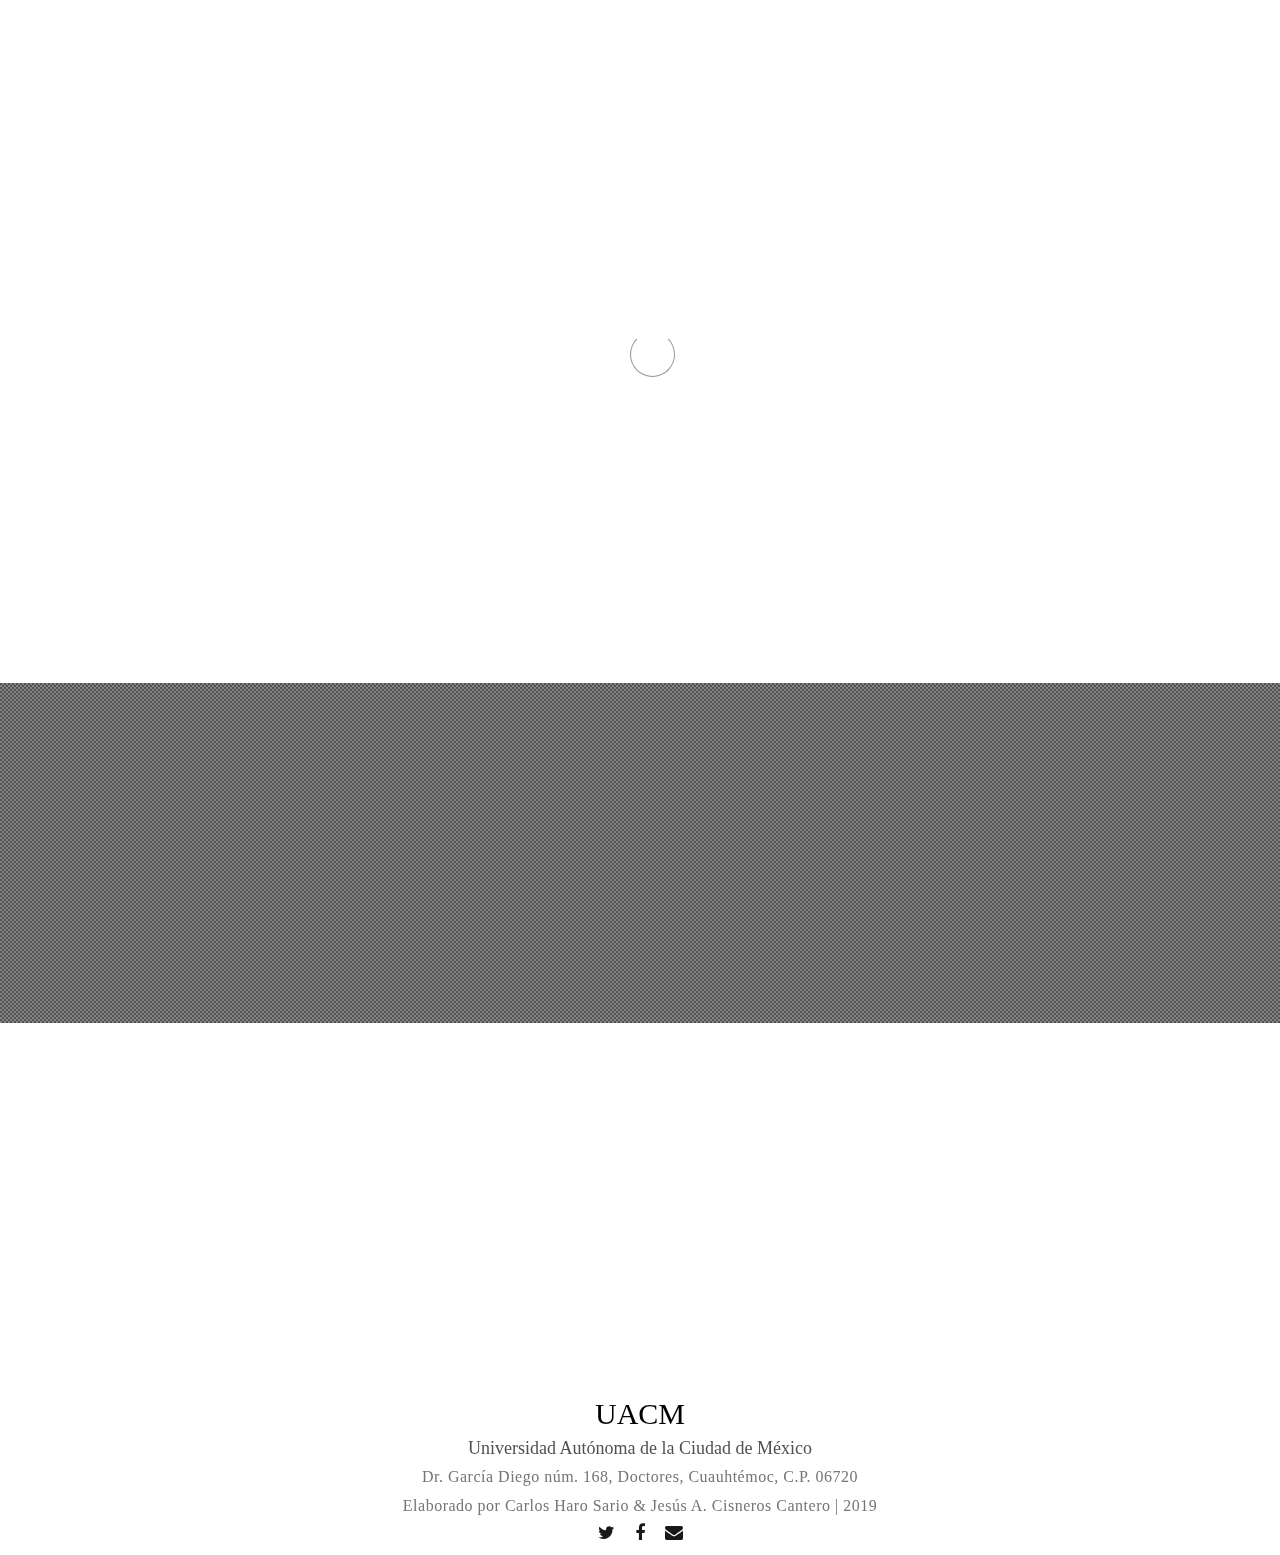
==== commit e3b20e35: "Update style menu" ====
--- a/index.html
+++ b/index.html
@@ -3,9 +3,7 @@
 
 <head>
      <title>Colegio de Ciencia y Tecnología</title>
-     <!--
-UACM | COLEGIO DE CIENCIA Y TECNOLOGÍA
--->
+     <!-- UACM | COLEGIO DE CIENCIA Y TECNOLOGÍA -->
      <meta charset="UTF-8">
      <meta http-equiv="X-UA-Compatible" content="IE=Edge">
      <meta name="description" content="">
@@ -14,15 +12,12 @@
      <meta name="viewport" content="width=device-width, initial-scale=1, maximum-scale=1">
      <link rel="shortcut icon" href="imagenes/index/icon_uacm1.png" type="image/x-icon">
      <!-------------------------- MAIN CSS --------------------------->
-   
      <link rel="stylesheet" href="css/font-awesome.min.css">
      <link rel="stylesheet" href="css/magnific-popup.css">
      <link rel="stylesheet" href="css/owl.theme.css">
      <link rel="stylesheet" href="css/owl.carousel.css">
      <link rel="stylesheet" href="css/estilo.css">
      <link rel="stylesheet" href="css/animacion.css">
-
-
 </head>
 
 <body>
@@ -33,16 +28,22 @@
                <span class="sk-inner-circle"></span>
           </div>
      </div>
+
      <!------------------------ MENU --------------------------------------------->
-
      <div class="navbar custom-navbar navbar-fixed-top" role="navigation">
           <nav id='cssmenu'>
-               <div class="#"><a href="https://www.uacm.edu.mx/"><img src="imagenes/index/logo18.png" class="logo"
+               <div class="#">
+                    <a href="https://www.uacm.edu.mx/" target="_blank" >
+                         <img src="imagenes/index/logo_UACM1_0.png" 
+                              class="logo"
                               alt="Portal - Universidad Autónoma de la Cuidad de México"
-                              alt="Portal - Universidad Autónoma de la Cuidad de México"
-                              title="Portal - UACM (Universidad Autónoma de la Cuidad de México)"></a></div>
+                              alt="Portal - Universidad Autónoma de la Cuidad de México" 
+                              title="Portal - UACM (Universidad Autónoma de la Cuidad de México)">
+                    </a>
+               </div>
                <div id="head-mobile"></div>
                <div class="button"></div>
+          
                <ul>
                     <li><a href='profesores/profesores_investigadores.html'>Profesores - Investigadores</a>
                          <ul>
@@ -124,12 +125,18 @@
                               </li>
                          </ul>
                     </li>
-                    <div class="#"><a href="index.html"><img src="imagenes/index/logo_ccyt.png" class="logo_1"
-                                   alt="Colegio de Ciencia y Tecnología" title="Colegio de Ciencia y Tecnología"></a>
+                    <div class="#">
+                         <a href="index.html">
+                              <img src="imagenes/index/logo_CCYT1.png" class="logo_1"
+                                   alt="Colegio de Ciencia y Tecnología" title="Colegio de Ciencia y Tecnología">
+                         </a>
                     </div>
                </ul>
+               
           </nav>
      </div>
+
+     
 
      <!---------------------------  INICIO ------------------------------->
      <section id="home" class="parallax-section">
@@ -144,12 +151,13 @@
                </div>
           </div>
           <!--------------------------- VIDEO ---------------------------------->
-          <video controls="" autoplay="" loop="" muted>
-               <source src="videos/video2.mp4" type="video/mp4">
+          <video autoplay loop muted>
+               <source src="videos/v10.mp4" type="video/mp4">
           </video>
      </section>
+
      <!---------------------------- TEXTO DE INDEX ----------------------------->
-      <section id="about" class="parallax-section">
+     <!-- <section id="about" class="parallax-section">
           <div class="container">
                <div class="row">
                     <div class="col-md-offset-1 col-md-10 col-sm-12">
@@ -159,10 +167,10 @@
                     </div>
                </div>
           </div>
-     </section>
+     </section> -->
          
      <!------------------------------------CONTENIDO ----------------------------->
-     <section id="about" class="parallax-section">
+     <!-- <section id="about" class="parallax-section">
           <div class="container">
                <div class="row">
                     <div class="col-md-offset-1 col-md-10 col-sm-12">
@@ -172,9 +180,9 @@
                     </div>
                </div>
           </div>
-     </section>
+     </section> -->
+
      <!------------------------------ ACERCA DE ---------------------------->
-
      <section id="project" class="parallax-section">
           <div class="container">
                <div class="row">
@@ -237,6 +245,7 @@
                </div>
           </div>
      </section>
+
      <!---------------------- PIE DE PÁGINA ------------------------------>
      <footer class="color">
           <div class="container">
@@ -256,11 +265,9 @@
                </div>
           </div>
      </footer>
+
      <!-- SCRIPTS -->
-    <script src="js/jquery.js"></script>
-     
-    
-    
+     <script src="js/jquery.js"></script>
      <script src="js/bootstrap.min.js"></script>
      <script src="js/jquery.parallax.js"></script>
      <script src="js/owl.carousel.min.js"></script>
--- a/css/estilo.css
+++ b/css/estilo.css
@@ -182,7 +182,6 @@
 /**rotar circulo cuando carga**/
 -webkit-@keyframes spinner {
     to {
-
         transform: rotate(360deg);
     }
 }
@@ -200,9 +199,9 @@
 /*grosor de menu*/
 .custom-navbar {
     margin-bottom: 0;
-    background-color: #5A0000;
+    /*background-color: #5A0000;*/
+    background-color: #252525;
     padding: 9px 0;
-    
 }
 
 * {
@@ -236,15 +235,15 @@
     padding: 1px;
     font: 18px;
     color: #5A0000;
-    float: left;
+    float: right;
     width: 15%;
-
-}
-
-/**tamaño del logo menu**/
+}
+
+/**tamaño del menu**/
 nav {
-    position: relative;
-    width: 950px;
+    position: sticky;
+    width: 1000px;
+    /*width: 955px;*/
     margin: 0 auto;
 }
 
@@ -253,19 +252,21 @@
 #cssmenu ul,
 #cssmenu ul li,
 #cssmenu ul li a,
-#cssmenu #head-mobile {
+#cssmenu #head-mobile,
+#cssmenu {
     border: 0;
     list-style: none;
     /*permite definir de golpe todos los parámetros*/
     line-height: 1;
     display: block;
     /*dividir y bloquear*/
-    position: relative;
+    position: sticky;
     /*acomodar*/
     -webkit-box-sizing: border-box;
     -moz-box-sizing: border-box;
-    box-sizing: border-box
-}
+    box-sizing: border-box;
+}
+
 
 #cssmenu:after,
 #cssmenu > ul:after {
@@ -284,14 +285,15 @@
 /**cajon menu de logo y texto **/
 #cssmenu {
     font-family: sans-serif;
-    background: #5A0000;
-
+    /* background: #5A0000; */
+    background: #252525;
+    padding: 10px;
 }
 
 #cssmenu > ul > li {
     float: left;
-
-}
+}
+
 /**texto del menu**/
 #cssmenu > ul > li > a {
     padding: 25px;
@@ -307,6 +309,11 @@
     font-family: sans-serif;
 }
 
+/**texto del menu**/
+#cssmenu > ul > li > a:hover {
+    text-decoration: underline;
+}
+
 #cssmenu > ul > li:hover > a,
 #cssmenu ul li.active a {
     color: #fff;
@@ -323,21 +330,24 @@
     -webkit-transition: background .3s ease;
     -ms-transition: background .3s ease;
     transition: background .3s ease;
+    text-decoration: none;
 }
 
 #cssmenu > ul > li.has-sub > a {
     padding-right: 30px;/*separacion entre caja texto*/
     padding-top: 35px;/*texto desplazar hacia abajo*/
-
-}
+}
+
 #cssmenu > ul > li.has-sub:hover > a:before {
-     top: 20px;
+    top: 20px;
     height: 0
 }
+
 #cssmenu ul ul {
     position: absolute;
     left: -9999px;
 }
+
 /*animacion al desplazar submenu*/
 #cssmenu ul ul li {
     height: 0;
@@ -420,6 +430,11 @@
 #cssmenu ul li ul li:hover,
 #cssmenu ul li ul li:hover {
     background: #363636;
+    text-decoration: none;
+}
+
+#cssmenu ul li ul li a:hover {
+    text-decoration: underline;
 }
 
 #cssmenu ul ul ul li.active a {
@@ -430,96 +445,97 @@
 #cssmenu > ul ul > li.has-sub > ul > li.active > a {
     border-top: 1px solid #333;
 }
+
 @media screen and (max-width:1000px) {
-.logo {
-/*top: 1%;
-left: 40%;
-width: 140px;
-height: 140%;
-text-align: center;
-float: none;
-*/
-text-align: center;
-float: none;
-position:static;
-}
-.logo_1 {
-top: -1%;
-left: 40%;
-width: 140px;
-height: 140%;
-text-align: center;
-float: none;
-position:static;
-    }
-}
+    .logo {
+        /*top: 1%;
+        left: 40%;
+        width: 140px;
+        height: 140%;
+        text-align: center;
+        float: none;
+        */
+        text-align: center;
+        float: left;
+        position: static;
+    }
+    .logo_1 {
+        top: -1%;
+        left: 40%;
+        width: 140px;
+        height: 140%;
+        text-align: center;
+        float: none;
+        position:static;
+    }
+}
+
 @media screen and (max-width:768px) {
-.logo {
-/*top: -2%;
-bottom: 12px;
-left: 40%;
-width: 135px;
-height: 140%;
-text-align: center;
-*/
-
-top: -9%;
-left: -2%;
-width: 125px;
-height: 140%;
-position:static;
-}
-.logo_1 {   
-/*top: -1%;
-left: 40%;
-width: 140px;
-height: 140%;
-text-align: center;
-float: none;
-*/
-position: static;
-text-align: center;
-float: none;
-}
-/*grosor de menu*/
-.custom-navbar {
-    padding: 13px 0px 0px 0px;
- }
+    .logo {
+        /*top: -2%;
+        bottom: 12px;
+        left: 40%;
+        width: 135px;
+        height: 140%;
+        text-align: center;
+        */
+        top: -9%;
+        left: -2%;
+        width: 125px;
+        height: 140%;
+        position:static;
+    }
+    .logo_1 {   
+        /*top: -1%;
+        left: 40%;
+        width: 140px;
+        height: 140%;
+        text-align: center;
+        float: none;
+        */
+        position: static;
+        text-align: center;
+        float: none;
+    }
+    /*grosor de menu*/
+    .custom-navbar {
+        padding: 13px 0px 0px 0px;
+    }
 }
 @media only screen and (max-width : 460px) {
-.logo {
-top: -9%;
-left: -2%;
-width: 125px;
-height: 140%;
-position:static;
-}
-.logo_1 {
-position:static;
-text-align: center;
-float: none;
-
-}
-}
+    .logo {
+        top: -9%;
+        left: -2%;
+        width: 125px;
+        height: 140%;
+        position:static;
+    }
+    .logo_1 {
+        position:static;
+        text-align: center;
+        float: none;
+    }
+}
+
 @media screen and (max-width:1012px) {
     .logo {
-top: -1%;
-left: 40%;
-width: 140px;
-height: 140%;
-text-align: center;
-float: none;
-position:static;
-}
-.logo_1 {
-top: -1%;
-left: 40%;
-width: 160px;
-height: 140%;
-text-align: center;
-float: none;
-position:static;
-}
+        top: -1%;
+        left: 40%;
+        width: 140px;
+        height: 140%;
+        text-align: center;
+        float: none;
+        position:static;
+    }
+    .logo_1 {
+        top: -1%;
+        left: 40%;
+        width: 160px;
+        height: 140%;
+        text-align: center;
+        float: none;
+        position:static;
+    }
   
     nav {
         width: 100%;
@@ -680,11 +696,11 @@
         height: 66px;
         width: 96px;
         cursor: pointer;
-        background-color:#7c242f; /*#C82C2C;*/
+        background-color:#252525;
     }
 
     #cssmenu .submenu-button.submenu-opened {
-        background: #262626;
+        background: #333;
     }
 
     #cssmenu ul ul .submenu-button {
@@ -760,10 +776,10 @@
 }
 
 #home h1 {
-       color: #ffffff;
+    color: #ffffff;
     font-size: 6em;
     line-height: 1.2em;
-  font-family: 'Source Sans Pro', sans-serif;
+    font-family: 'Source Sans Pro', sans-serif;
 }
 
 
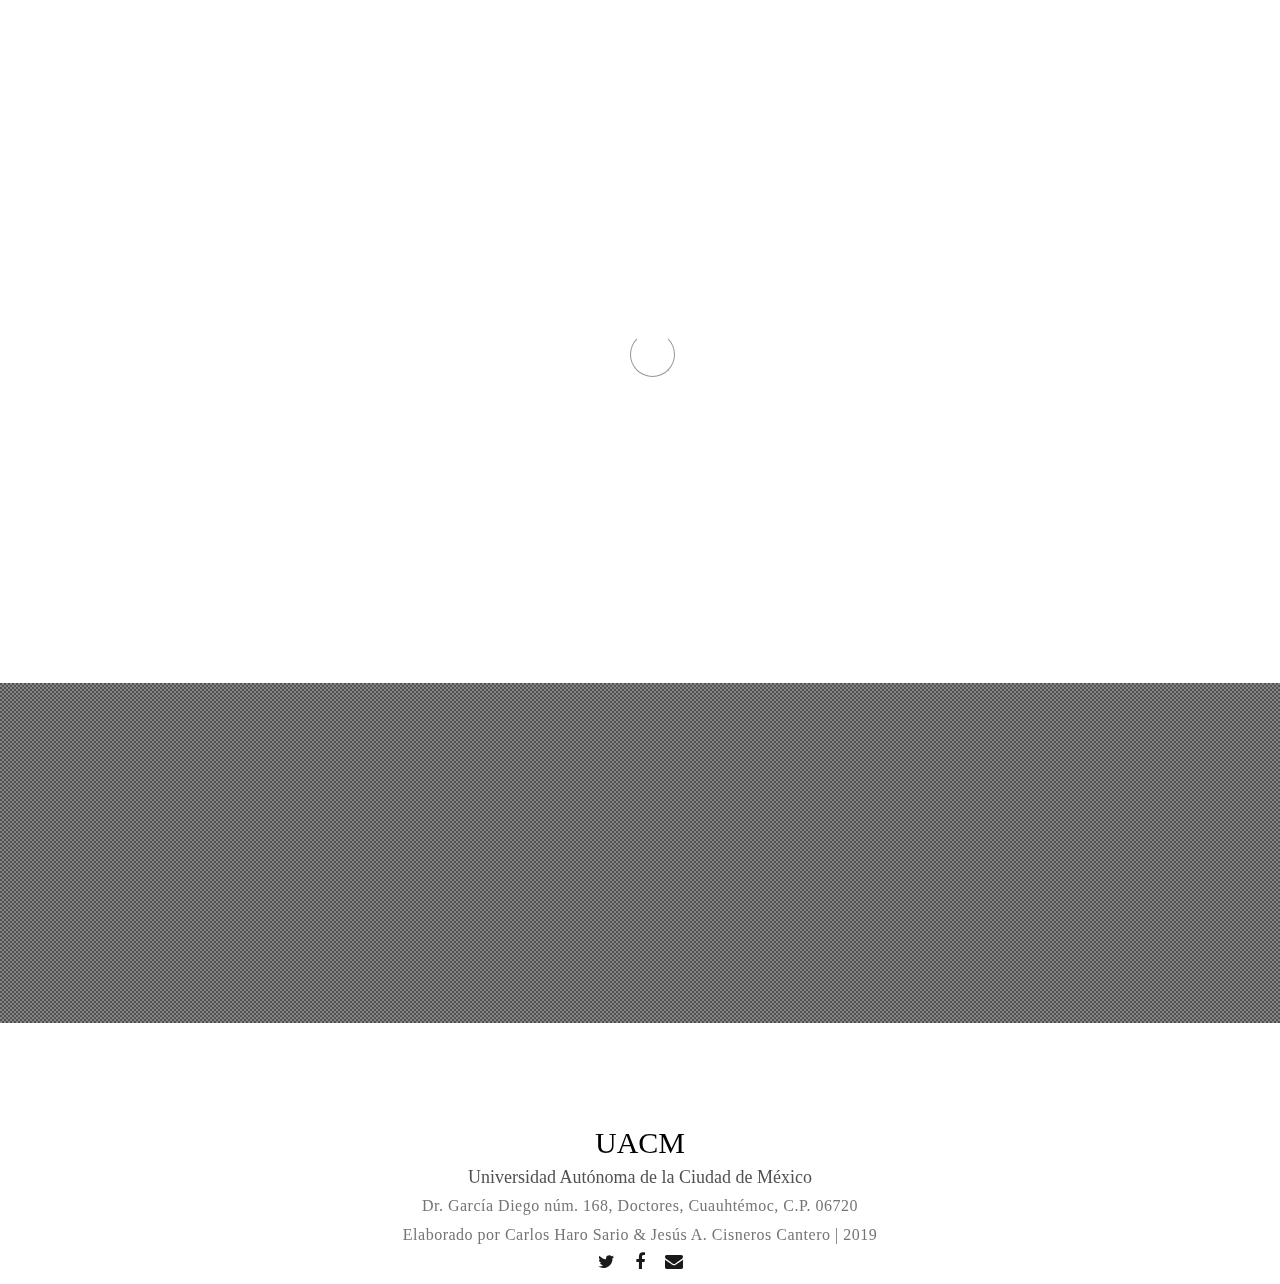
==== commit f8d54152: "Add Style Breadcrumbs" ====
--- a/index.html
+++ b/index.html
@@ -136,8 +136,6 @@
           </nav>
      </div>
 
-     
-
      <!---------------------------  INICIO ------------------------------->
      <section id="home" class="parallax-section">
           <div class="overlay"></div>
@@ -150,101 +148,18 @@
                     </div>
                </div>
           </div>
-          <!--------------------------- VIDEO ---------------------------------->
+          <!------------------------- VIDEO ---------------------------------->
           <video autoplay loop muted>
                <source src="videos/v10.mp4" type="video/mp4">
           </video>
      </section>
 
-     <!---------------------------- TEXTO DE INDEX ----------------------------->
-     <!-- <section id="about" class="parallax-section">
-          <div class="container">
-               <div class="row">
-                    <div class="col-md-offset-1 col-md-10 col-sm-12">
-                         <div class="about-info wow fadeInDown">
-                             <h4 class="texto-index"> colocar texto colocar texto colocar texto colocar texto colocar texto colocar texto colocar texto colocar texto colocar texto colocar texto colocar texto colocar texto colocar texto colocar texto colocar texto</h4>
-                         </div>
-                    </div>
-               </div>
-          </div>
-     </section> -->
          
-     <!------------------------------------CONTENIDO ----------------------------->
-     <!-- <section id="about" class="parallax-section">
-          <div class="container">
-               <div class="row">
-                    <div class="col-md-offset-1 col-md-10 col-sm-12">
-                         <div class="about-info wow fadeInDown">
-                              <h3>CONTENIDO</h3>
-                         </div>
-                    </div>
-               </div>
-          </div>
-     </section> -->
-
-     <!------------------------------ ACERCA DE ---------------------------->
-     <section id="project" class="parallax-section">
-          <div class="container">
-               <div class="row">
-                    <div class="col-md-6 col-sm-6">
-                         <!-- PROYECTO - INDEX -->
-                         <div class="project-item-index wow fadeInDown ">
-                              <a href="profesores/profesores_investigadores.html" class="#">
-                                   <img src="imagenes/index/profesores.jpg" class="img-responsive-index"
-                                        alt='Profesores - Investigadores'>
-                                   <div class="project-index-overlay">
-                                        <div class="project-info-index ">
-                                             <h1>PROFESORES - INVESTIGADORES</h1>
-                                        </div>
-                                   </div>
-                              </a>
-                         </div>
-                    </div>
-                    <div class="col-md-6 col-sm-6">
-                         <!-- PROYECTO - INDEX -->
-                         <div class="project-item-index wow fadeInDown">
-                              <a href="estudiantes/estudiantes.html" class="#">
-                                   <img src="imagenes/index/estudiantes%203.jpg" class="img-responsive-index"
-                                        alt="Estudiantes">
-                                   <div class="project-index-overlay">
-                                        <div class="project-info-index">
-                                             <h1>ESTUDIANTES</h1>
-                                        </div>
-                                   </div>
-                              </a>
-                         </div>
-                    </div>
-                    <div class="col-md-6 col-sm-6">
-                         <!-- PROYECTO - INDEX -->
-                         <div class="project-item-index wow fadeInDown">
-                              <a href="laboratorios/laboratorios.html" class="#">
-                                   <img src="imagenes/index/laboratorio.jpg" class="img-responsive-index"
-                                        alt="Laboratorios">
-                                   <div class="project-index-overlay">
-                                        <div class="project-info-index">
-                                             <h1>LABORATORIOS</h1>
-                                        </div>
-                                   </div>
-                              </a>
-                         </div>
-                    </div>
-                    <div class="col-md-6 col-sm-6">
-                         <!-- PROYECTO - INDEX -->
-                         <div class="project-item-index  wow fadeInDown">
-                              <a href="quienes_somos/quienes_somos.html" class="#">
-                                   <img src="imagenes/index/organigrama.jpg" class="img-responsive-index"
-                                        alt="Quiénes Somos">
-                                   <div class="project-index-overlay">
-                                        <div class="project-info-index">
-                                             <h1>QUIÉNES SOMOS</h1>
-                                        </div>
-                                   </div>
-                              </a>
-                         </div>
-                    </div>
-               </div>
-          </div>
-     </section>
+     <!---------------------------- CONTENIDO ----------------------------->
+
+
+     <!---------------------------- ACERCA DE ---------------------------->
+
 
      <!---------------------- PIE DE PÁGINA ------------------------------>
      <footer class="color">
--- a/css/estilo.css
+++ b/css/estilo.css
@@ -1240,3 +1240,49 @@
 
 }
 
+/*---------------------------------------
+  BREADCRUMBS
+-----------------------------------------*/
+
+.breadcrumbs ul {
+    list-style-type: none;
+    margin: 0;
+    padding: 2em;
+    color: #333;
+}
+  
+.breadcrumbs li {
+    display: inline-block;
+    position: relative;
+    padding-right: 2em;
+    margin: 0;
+}
+  
+.breadcrumbs li:after {
+    content: '>';
+    position: absolute;
+    display: inline-block;
+    right: 0;
+    width: 2em;
+    text-align: center;
+}
+  
+.breadcrumbs li:last-child {
+    font-weight: bold;
+}
+  
+.breadcrumbs li:last-child:after {
+    content: '';
+}
+  
+.breadcrumbs a {
+    text-decoration: none;
+    display: inline-block;
+    color: #333;
+    white-space: nowrap;
+}
+  
+.breadcrumbs a:hover {
+    text-decoration: underline;
+}
+
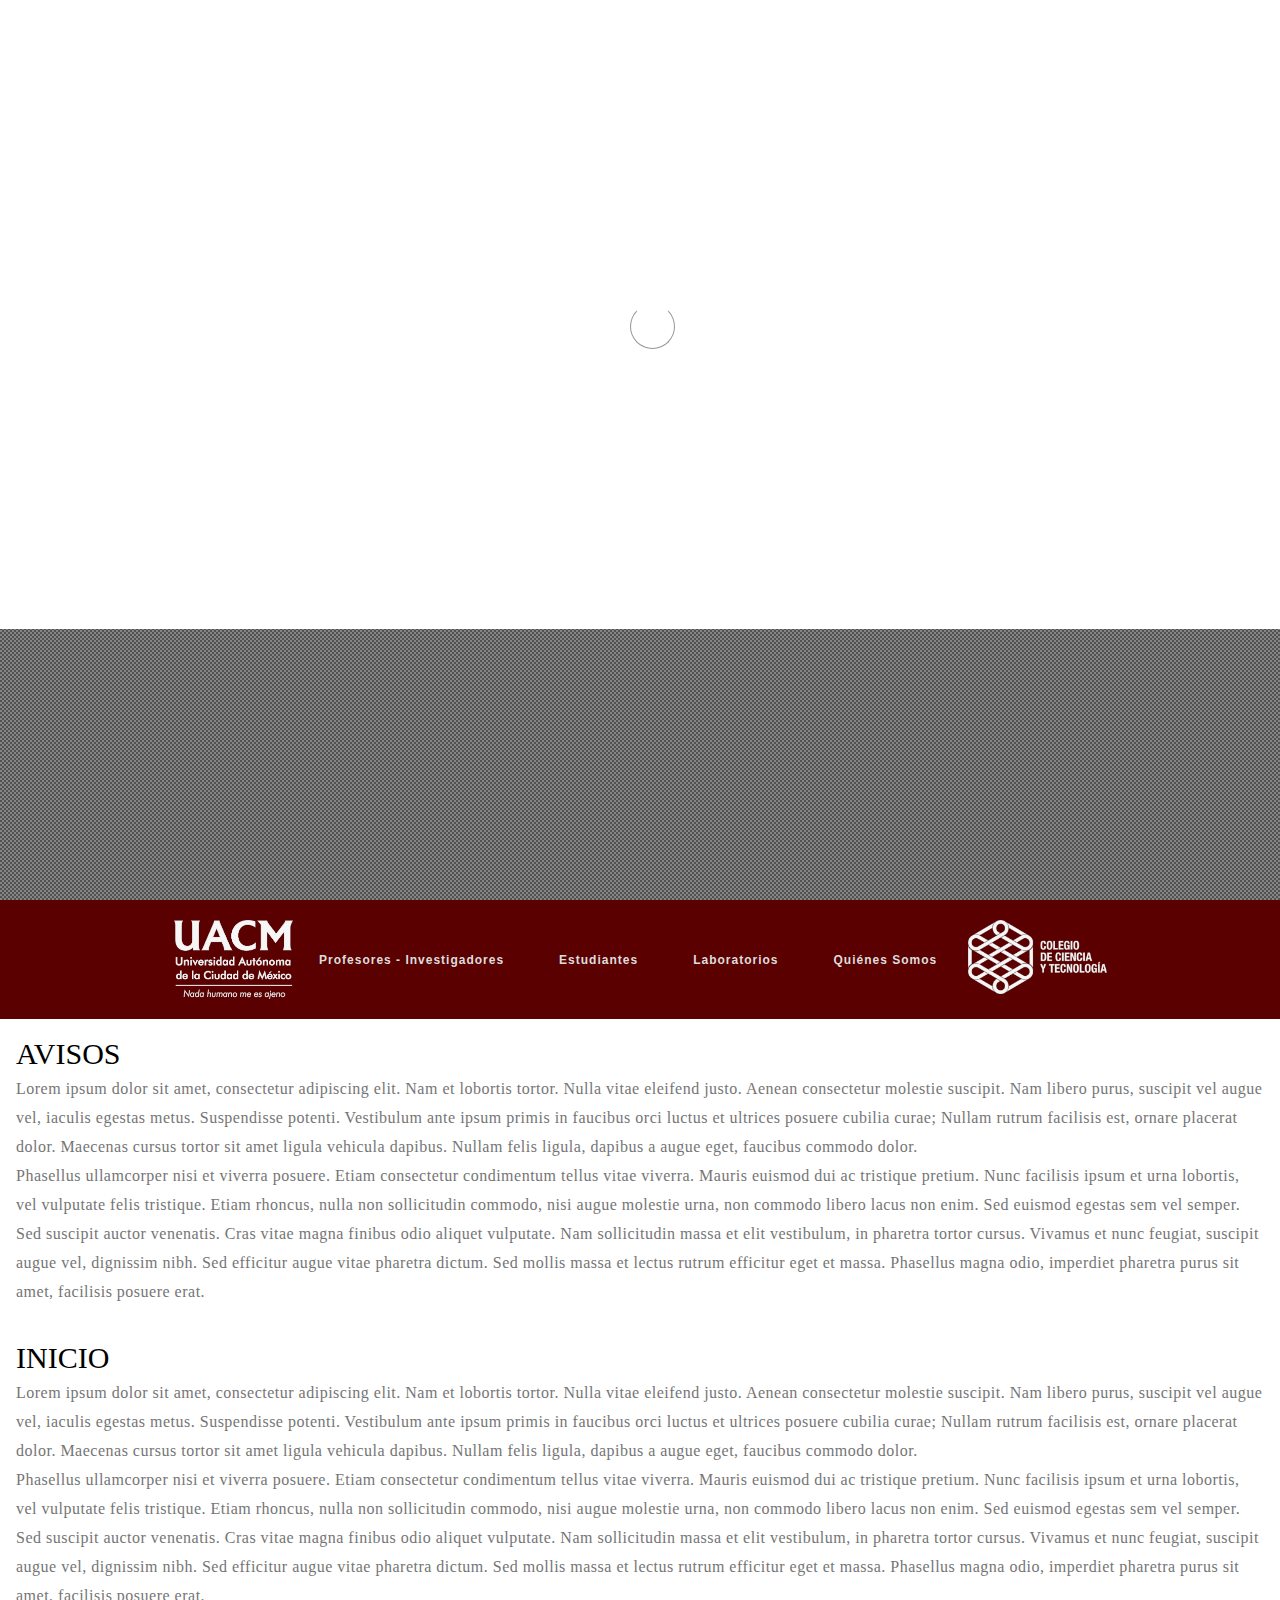
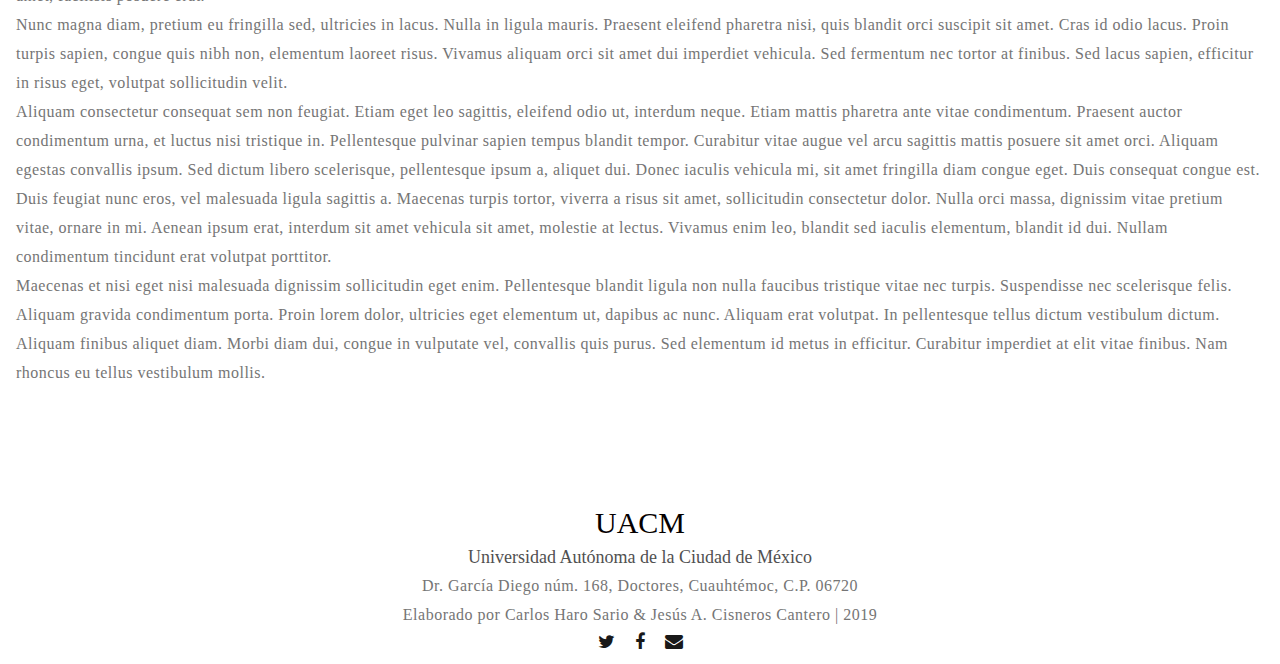
==== commit 9fbf91a4: "update index & style" ====
--- a/index.html
+++ b/index.html
@@ -29,6 +29,24 @@
           </div>
      </div>
 
+     <!---------------------------  INICIO ------------------------------->
+     <section id="home" class="parallax-section">
+          <div class="overlay"></div>
+          <div class="container">
+               <div class="row">
+                    <div class="col-md-8 col-sm-12">
+                         <div class="home-text">
+                              <h1>COLEGIO DE CIENCIA Y TECNOLOGÍA</h1>
+                         </div>
+                    </div>
+               </div>
+          </div>
+          <!------------------------- VIDEO ---------------------------------->
+          <video autoplay loop muted >
+               <source src="videos/v10.mp4" type="video/mp4">
+          </video>
+     </section>
+
      <!------------------------ MENU --------------------------------------------->
      <div class="navbar custom-navbar navbar-fixed-top" role="navigation">
           <nav id='cssmenu'>
@@ -136,35 +154,43 @@
           </nav>
      </div>
 
-     <!---------------------------  INICIO ------------------------------->
-     <section id="home" class="parallax-section">
-          <div class="overlay"></div>
+     <!------------------------------ ACERCA DE ---------------------------->
+
+     <section id="project" class="parallax-section">
+          <div id="dnn_Contenido" class="container DNNEmptyPane"></div>
+     </section>
+
+     <!------------------------------------CONTENIDO ----------------------------->
+     <!-- <section id="about" class="parallax-section">
           <div class="container">
                <div class="row">
-                    <div class="col-md-8 col-sm-12">
-                         <div class="home-text">
-                              <h1>COLEGIO DE CIENCIA Y TECNOLOGÍA</h1>
+                    <div class="col-md-offset-1 col-md-10 col-sm-12">
+                         <div class="about-info wow fadeInDown">
                          </div>
                     </div>
                </div>
           </div>
-          <!------------------------- VIDEO ---------------------------------->
-          <video autoplay loop muted>
-               <source src="videos/v10.mp4" type="video/mp4">
-          </video>
-     </section>
-
-         
-     <!---------------------------- CONTENIDO ----------------------------->
-
-
-     <!---------------------------- ACERCA DE ---------------------------->
-
+     </section> -->
+
+     <div class="content-home">
+          <h2>AVISOS</h2>
+          <p>Lorem ipsum dolor sit amet, consectetur adipiscing elit. Nam et lobortis tortor. Nulla vitae eleifend justo. Aenean consectetur molestie suscipit. Nam libero purus, suscipit vel augue vel, iaculis egestas metus. Suspendisse potenti. Vestibulum ante ipsum primis in faucibus orci luctus et ultrices posuere cubilia curae; Nullam rutrum facilisis est, ornare placerat dolor. Maecenas cursus tortor sit amet ligula vehicula dapibus. Nullam felis ligula, dapibus a augue eget, faucibus commodo dolor.</p>
+          <p>Phasellus ullamcorper nisi et viverra posuere. Etiam consectetur condimentum tellus vitae viverra. Mauris euismod dui ac tristique pretium. Nunc facilisis ipsum et urna lobortis, vel vulputate felis tristique. Etiam rhoncus, nulla non sollicitudin commodo, nisi augue molestie urna, non commodo libero lacus non enim. Sed euismod egestas sem vel semper. Sed suscipit auctor venenatis. Cras vitae magna finibus odio aliquet vulputate. Nam sollicitudin massa et elit vestibulum, in pharetra tortor cursus. Vivamus et nunc feugiat, suscipit augue vel, dignissim nibh. Sed efficitur augue vitae pharetra dictum. Sed mollis massa et lectus rutrum efficitur eget et massa. Phasellus magna odio, imperdiet pharetra purus sit amet, facilisis posuere erat.</p>
+     </div>    
+
+     <div class="content-home">
+          <h2>INICIO</h2>
+          <p>Lorem ipsum dolor sit amet, consectetur adipiscing elit. Nam et lobortis tortor. Nulla vitae eleifend justo. Aenean consectetur molestie suscipit. Nam libero purus, suscipit vel augue vel, iaculis egestas metus. Suspendisse potenti. Vestibulum ante ipsum primis in faucibus orci luctus et ultrices posuere cubilia curae; Nullam rutrum facilisis est, ornare placerat dolor. Maecenas cursus tortor sit amet ligula vehicula dapibus. Nullam felis ligula, dapibus a augue eget, faucibus commodo dolor.</p>
+          <p>Phasellus ullamcorper nisi et viverra posuere. Etiam consectetur condimentum tellus vitae viverra. Mauris euismod dui ac tristique pretium. Nunc facilisis ipsum et urna lobortis, vel vulputate felis tristique. Etiam rhoncus, nulla non sollicitudin commodo, nisi augue molestie urna, non commodo libero lacus non enim. Sed euismod egestas sem vel semper. Sed suscipit auctor venenatis. Cras vitae magna finibus odio aliquet vulputate. Nam sollicitudin massa et elit vestibulum, in pharetra tortor cursus. Vivamus et nunc feugiat, suscipit augue vel, dignissim nibh. Sed efficitur augue vitae pharetra dictum. Sed mollis massa et lectus rutrum efficitur eget et massa. Phasellus magna odio, imperdiet pharetra purus sit amet, facilisis posuere erat.</p>
+          <p>Nunc magna diam, pretium eu fringilla sed, ultricies in lacus. Nulla in ligula mauris. Praesent eleifend pharetra nisi, quis blandit orci suscipit sit amet. Cras id odio lacus. Proin turpis sapien, congue quis nibh non, elementum laoreet risus. Vivamus aliquam orci sit amet dui imperdiet vehicula. Sed fermentum nec tortor at finibus. Sed lacus sapien, efficitur in risus eget, volutpat sollicitudin velit.</p>
+          <p>Aliquam consectetur consequat sem non feugiat. Etiam eget leo sagittis, eleifend odio ut, interdum neque. Etiam mattis pharetra ante vitae condimentum. Praesent auctor condimentum urna, et luctus nisi tristique in. Pellentesque pulvinar sapien tempus blandit tempor. Curabitur vitae augue vel arcu sagittis mattis posuere sit amet orci. Aliquam egestas convallis ipsum. Sed dictum libero scelerisque, pellentesque ipsum a, aliquet dui. Donec iaculis vehicula mi, sit amet fringilla diam congue eget. Duis consequat congue est. Duis feugiat nunc eros, vel malesuada ligula sagittis a. Maecenas turpis tortor, viverra a risus sit amet, sollicitudin consectetur dolor. Nulla orci massa, dignissim vitae pretium vitae, ornare in mi. Aenean ipsum erat, interdum sit amet vehicula sit amet, molestie at lectus. Vivamus enim leo, blandit sed iaculis elementum, blandit id dui. Nullam condimentum tincidunt erat volutpat porttitor.</p>
+          <p>Maecenas et nisi eget nisi malesuada dignissim sollicitudin eget enim. Pellentesque blandit ligula non nulla faucibus tristique vitae nec turpis. Suspendisse nec scelerisque felis. Aliquam gravida condimentum porta. Proin lorem dolor, ultricies eget elementum ut, dapibus ac nunc. Aliquam erat volutpat. In pellentesque tellus dictum vestibulum dictum. Aliquam finibus aliquet diam. Morbi diam dui, congue in vulputate vel, convallis quis purus. Sed elementum id metus in efficitur. Curabitur imperdiet at elit vitae finibus. Nam rhoncus eu tellus vestibulum mollis.</p>
+     </div>    
 
      <!---------------------- PIE DE PÁGINA ------------------------------>
-     <footer class="color">
-          <div class="container">
-               <div class="row">
+     <footer>
+          <div>
+               <div>
                     <h2>UACM</h2>
                     <h4>Universidad Autónoma de la Ciudad de México</h4>
                     <p>Dr. García Diego núm. 168, Doctores, Cuauhtémoc, C.P. 06720</p>
@@ -175,7 +201,6 @@
                                    class="fa fa-facebook"></a></li>
                          <li><a href='quienes_somos/quienes_somos_quejas_sugerencias.html'
                               class="fa fa-envelope"></a></li>
-
                     </ul>
                </div>
           </div>
--- a/css/estilo.css
+++ b/css/estilo.css
@@ -80,6 +80,11 @@
 *:after {
     -webkit-box-sizing: border-box;
     box-sizing: border-box;
+}
+
+.content-home{
+    padding: 16px;
+    background-color: white;
 }
 
 /*---------------------------------------
@@ -198,9 +203,10 @@
 
 /*grosor de menu*/
 .custom-navbar {
+    top: 0;
+    position: sticky;
     margin-bottom: 0;
-    /*background-color: #5A0000;*/
-    background-color: #252525;
+    background-color: #5A0000;
     padding: 9px 0;
 }
 
@@ -212,7 +218,6 @@
 
 /**caja de submenu**/
 header {
-    position: relative;
     width: 100%;
     background: #333;
 }
@@ -241,9 +246,7 @@
 
 /**tamaño del menu**/
 nav {
-    position: sticky;
-    width: 1000px;
-    /*width: 955px;*/
+    width: 955px;
     margin: 0 auto;
 }
 
@@ -285,8 +288,7 @@
 /**cajon menu de logo y texto **/
 #cssmenu {
     font-family: sans-serif;
-    /* background: #5A0000; */
-    background: #252525;
+    background: #5A0000;
     padding: 10px;
 }
 
@@ -799,8 +801,6 @@
     position: fixed;
     top: 50%;
     left: 50%;
-    min-width: 100%;
-    min-height: 100%;
     width: auto;
     height: auto;
     z-index: -100;
@@ -817,7 +817,9 @@
 /*---------------------------------------
   TEXTO INDEX
 -----------------------------------------*/
-.texto-index{
+.texto-index {
+    /* background-color: white;
+    padding: 20px; */
     color: #1a1a1a;
     font-size: 22px;
     margin-bottom: -20px;
@@ -943,7 +945,6 @@
 
 footer p {
     padding-top: 12px;
-    position: relative;
     padding: 0;
     margin: 0;
     text-align: center;
@@ -951,7 +952,6 @@
 
 footer h2 {
     padding-top: 12px;
-    position: relative;
     padding: 0;
     margin: 0;
     text-align: center;
@@ -959,7 +959,6 @@
 
 footer h4 {
     padding-top: 12px;
-    position: relative;
     padding: 0;
     margin: 0;
     text-align: center;
@@ -980,7 +979,6 @@
 -----------------------------------------*/
 
 .social-icon {
-    position: relative;
     padding: 0;
     margin: 0;
     text-align: center;
@@ -1000,7 +998,6 @@
     -webkit-transition: all ease-in-out 0.3s;
     transition: all ease-in-out 0.3s;
     text-align: center;
-    position: relative;
     margin: 4px 8px 0 8px;
 
 }
